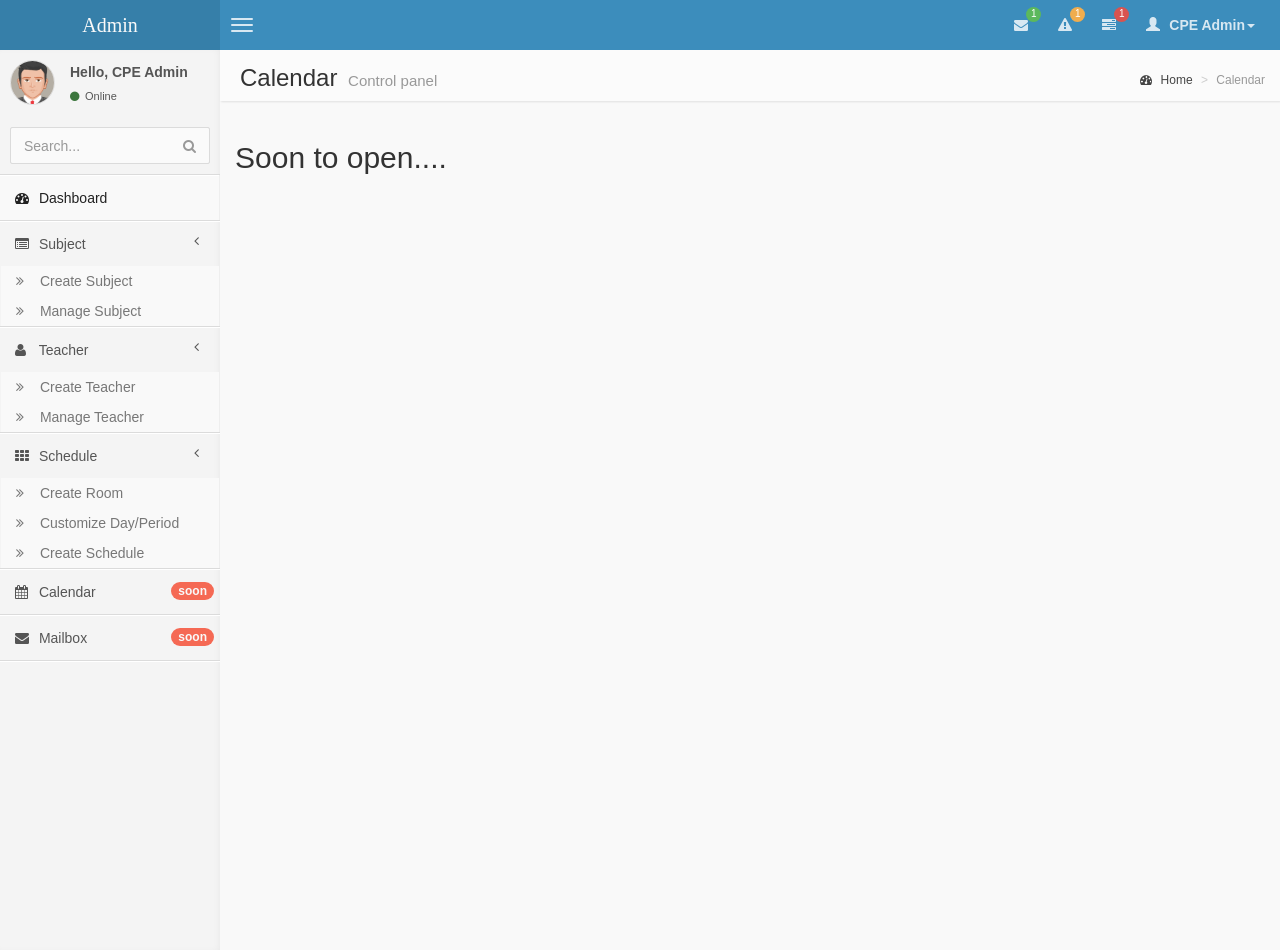
==== pages/calendar.html @ 0c2164e5 "First commit" ====
<!DOCTYPE html>
<html lang="en">
  <head>
    <meta charset="utf-8">
    <meta http-equiv="X-UA-Compatible" content="IE=edge">
    <meta content='width=device-width, initial-scale=1, maximum-scale=1, user-scalable=no' name='viewport'>
    <!-- The above 3 meta tags *must* come first in the head; any other head content must come *after* these tags -->
    <title>USC Automatic Subject Scheduler</title>

    <!-- Bootstrap -->
    <link href="../css/bootstrap.min.css" rel="stylesheet" type="text/css" />
    <!-- font Awesome -->
    <link href="../css/font-awesome.min.css" rel="stylesheet" type="text/css" />
    <!-- Ionicons -->
    <link href="../css/ionicons.min.css" rel="stylesheet" type="text/css" />
    <!-- Theme style -->
    <link href="../css/style.css" rel="stylesheet" type="text/css" />

    <!-- HTML5 shim and Respond.js for IE8 support of HTML5 elements and media queries -->
    <!-- WARNING: Respond.js doesn't work if you view the page via file:// -->
    <!--[if lt IE 9]>
      <script src="https://oss.maxcdn.com/html5shiv/3.7.2/html5shiv.min.js"></script>
      <script src="https://oss.maxcdn.com/respond/1.4.2/respond.min.js"></script>
    <![endif]-->
  </head>
  <body class="skin-blue">
    <header class="header">
            <a href="../index.html" class="logo">
                <!-- Add the class icon to your logo image or logo icon to add the margining -->
                Admin
            </a>

            <!-- Header Navbar: style can be found in header.less -->
            <nav class="navbar navbar-static-top" role="navigation">
                <!-- Sidebar toggle button-->
                <a href="#" class="navbar-btn sidebar-toggle" data-toggle="offcanvas" role="button">
                    <span class="sr-only">Toggle navigation</span>
                    <span class="icon-bar"></span>
                    <span class="icon-bar"></span>
                    <span class="icon-bar"></span>
                </a>
                <div class="navbar-right">
                    <ul class="nav navbar-nav">
                        <!-- Messages: style can be found in dropdown.less-->
                        <li class="dropdown messages-menu">
                            <a href="#" class="dropdown-toggle" data-toggle="dropdown">
                                <i class="fa fa-envelope"></i>
                                <span class="label label-success">1</span>
                            </a>
                            <ul class="dropdown-menu">
                                <li class="header">You have new messages</li>
                                
                                <li class="footer"><a href="#">See All Messages</a></li>
                            </ul>
                        </li>
                        <!-- Notifications: style can be found in dropdown.less -->
                        <li class="dropdown notifications-menu">
                            <a href="#" class="dropdown-toggle" data-toggle="dropdown">
                                <i class="fa fa-warning"></i>
                                <span class="label label-warning">1</span>
                            </a>
                            <ul class="dropdown-menu">
                                <li class="header">You have new notifications</li>
                                
                                <li class="footer"><a href="#">View all</a></li>
                            </ul>
                        </li>
                        <!-- Tasks: style can be found in dropdown.less -->
                        <li class="dropdown tasks-menu">
                            <a href="#" class="dropdown-toggle" data-toggle="dropdown">
                                <i class="fa fa-tasks"></i>
                                <span class="label label-danger">1</span>
                            </a>
                            <ul class="dropdown-menu">
                                <li class="header">You have new tasks</li>
                                
                                <li class="footer">
                                    <a href="#">View all tasks</a>
                                </li>
                            </ul>
                        </li>
                        <!-- User Account: style can be found in dropdown.less -->
                        <li class="dropdown user user-menu">
                            <a href="#" class="dropdown-toggle" data-toggle="dropdown">
                                <i class="glyphicon glyphicon-user"></i>
                                <span>CPE Admin<i class="caret"></i></span>
                            </a>
                            <ul class="dropdown-menu">
                                <!-- User image -->
                                <li class="user-header bg-light-blue">
                                    <img src="img/avatar.png" class="img-circle" alt="User Image" />
                                    <p>
                                        CPE Admin - System Adminstrator
                                        <small>Member since July 2015</small>
                                    </p>
                                </li>
                                <!-- Menu Body -->
                                <li class="user-body">
                                    <div class="col-xs-4 text-center">
                                        <a href="#">Followers</a>
                                    </div>
                                    <div class="col-xs-4 text-center">
                                        <a href="#">Sales</a>
                                    </div>
                                    <div class="col-xs-4 text-center">
                                        <a href="#">Friends</a>
                                    </div>
                                </li>
                                <!-- Menu Footer-->
                                <li class="user-footer">
                                    <div class="pull-left">
                                        <a href="#" class="btn btn-default btn-flat">Profile</a>
                                    </div>
                                    <div class="pull-right">
                                        <a href="#" class="btn btn-default btn-flat">Sign out</a>
                                    </div>
                                </li>
                            </ul>
                        </li>
                    </ul>
                </div>
            </nav>
        </header>
        <div class="wrapper row-offcanvas row-offcanvas-left">
            <!-- Left side column. contains the logo and sidebar -->
            <aside class="left-side sidebar-offcanvas">                
                <!-- sidebar: style can be found in sidebar.less -->
                <section class="sidebar">
                    <!-- Sidebar user panel -->
                    <div class="user-panel">
                        <div class="pull-left image">
                            <img src="../img/avatar.png" class="img-circle" alt="User Image" />
                        </div>
                        <div class="pull-left info">
                            <p>Hello, CPE Admin</p>

                            <a href="#"><i class="fa fa-circle text-success"></i> Online</a>
                        </div>
                    </div>
                    <!-- search form -->
                    <form action="#" method="get" class="sidebar-form">
                        <div class="input-group">
                            <input type="text" name="q" class="form-control" placeholder="Search..."/>
                            <span class="input-group-btn">
                                <button type='submit' name='seach' id='search-btn' class="btn btn-flat"><i class="fa fa-search"></i></button>
                            </span>
                        </div>
                    </form>
                    <!-- /.search form -->
                    <!-- sidebar menu: : style can be found in sidebar.less -->
                    <ul class="sidebar-menu">
                        <li class="active">
                            <a href="../index.html">
                                <i class="fa fa-dashboard"></i> <span>Dashboard</span>
                            </a>
                        </li>
                        <li>
                            <a href="#">
                                <i class="fa fa-list-alt"></i> <span>Subject</span>
                                <i class="fa fa-angle-left pull-right"></i>
                            </a> 
                            <ul class="treeview-menu">
                              <li><a href="../index.html"><i class="fa fa-angle-double-right"></i> Create Subject</a></li>
                              <li><a href="../index.html"><i class="fa fa-angle-double-right"></i> Manage Subject</a></li>
                            </ul>
                        </li>
                        <li class="treeview">
                            <a href="#">
                                <i class="fa fa-user"></i>
                                <span>Teacher</span>
                                <i class="fa fa-angle-left pull-right"></i>
                            </a>
                            <ul class="treeview-menu">
                                <li><a href="../index.html"><i class="fa fa-angle-double-right"></i> Create Teacher</a></li>
                                <li><a href="../index.html"><i class="fa fa-angle-double-right"></i> Manage Teacher</a></li>
                            </ul>
                        </li>
                        <li class="treeview">
                            <a href="#">
                                <i class="fa fa-th"></i>
                                <span>Schedule</span>
                                <i class="fa fa-angle-left pull-right"></i>
                            </a>
                            <ul class="treeview-menu">
                              <li><a href="../index.html"><i class="fa fa-angle-double-right"></i> Create Room</a></li>
                              <li><a href="../index.html"><i class="fa fa-angle-double-right"></i> Customize Day/Period</a></li>
                              <li><a href="../index.html"><i class="fa fa-angle-double-right"></i> Create Schedule</a></li>
                            </ul>
                        </li>
                        <li>
                            <a href="../pages/calendar.html">
                                <i class="fa fa-calendar"></i> <span>Calendar</span>
                                <small class="badge pull-right bg-red">soon</small>
                            </a>
                        </li>
                        <li>
                            <a href="../pages/mailbox.html">
                                <i class="fa fa-envelope"></i> <span>Mailbox</span>
                                <small class="badge pull-right bg-red">soon</small>
                            </a>
                        </li>
                    </ul>
                </section>
                <!-- /.sidebar -->
            </aside>

            <!-- Right side column. Contains the navbar and content of the page -->
            <aside class="right-side">                
                <!-- Content Header (Page header) -->
                <section class="content-header">
                    <h1>
                        Calendar
                        <small>Control panel</small>
                    </h1>
                    <ol class="breadcrumb">
                        <li><a href="#"><i class="fa fa-dashboard"></i> Home</a></li>
                        <li class="active">Calendar</li>
                    </ol>
                </section>

                <!-- Main content -->
                <section class="content">
                <h2>Soon to open.... </h2>

                </section><!-- /.content -->
            </aside><!-- /.right-side -->
        </div><!-- ./wrapper -->

    <!-- jQuery (necessary for Bootstrap's JavaScript plugins) -->
    <!-- <script src="https://ajax.googleapis.com/ajax/libs/jquery/1.11.3/jquery.min.js"></script> -->
    <!-- Include all compiled plugins (below), or include individual files as needed -->
    <script src="../js/bootstrap.min.js"></script>
    <script src="../js/app.js" type="text/javascript"></script>
    <script src="../js/dashboard.js" type="text/javascript"></script>  
  </body>
</html>
---- css/style.css ----
/*@import url(http://fonts.googleapis.com/css?family=Source+Sans+Pro:300,400,600,300italic,400italic,600italic);*/

/*@import url(http://fonts.googleapis.com/css?family=Kaushan+Script);*/
/*! 
 *   USC Automatic Subject Scheduler
 *   Author: Blah Blah
 *   License: 
!*/

html,
body {
  /*overflow-x: hidden!important;*/
  font-family: 'Source Sans Pro', sans-serif;
  -webkit-font-smoothing: antialiased;
  min-height: 100%;
  background: #f9f9f9;
}
a {
  color: #3c8dbc;
}
a:hover,
a:active,
a:focus {
  outline: none;
  text-decoration: none;
  color: #72afd2;
}
/* Layouts */
.wrapper {
  min-height: 100%;
}
.wrapper:before,
.wrapper:after {
  display: table;
  content: " ";
}
.wrapper:after {
  clear: both;
}
/* Header */
body > .header {
  position: absolute;
  top: 0;
  left: 0;
  right: 0;
  z-index: 1030;
}
/* Define 2 column template */
.right-side,
.left-side {
  min-height: 100%;
  display: block;
}
/*right side - contins main content*/
.right-side {
  background-color: #f9f9f9;
  margin-left: 220px;
}
/*left side - contains sidebar*/
.left-side {
  position: absolute;
  width: 220px;
  top: 0;
}
@media screen and (min-width: 992px) {
  .left-side {
    top: 50px;
  }
  /*Right side strech mode*/
  .right-side.strech {
    margin-left: 0;
  }
  .right-side.strech > .content-header {
    margin-top: 0px;
  }
  /* Left side collapse */
  .left-side.collapse-left {
    left: -220px;
  }
}
/*Give content full width on xs screens*/
@media screen and (max-width: 992px) {
  .right-side {
    margin-left: 0;
  }
}
/*
    By default the layout is not fixed but if you add the class .fixed to the body element
    the sidebar and the navbar will automatically become poisitioned fixed
*/
body.fixed > .header,
body.fixed .left-side,
body.fixed .navbar {
  position: fixed;
}
body.fixed > .header {
  top: 0;
  right: 0;
  left: 0;
}
body.fixed .navbar {
  left: 0;
  right: 0;
}
body.fixed .wrapper {
  margin-top: 50px;
}
/* Content */
.content {
  padding: 20px 15px;
  background: #f9f9f9;
}
/* Utility */
/* H1 - H6 font */
h1,
h2,
h3,
h4,
h5,
h6,
.h1,
.h2,
.h3,
.h4,
.h5,
.h6 {
  font-family: 'Source Sans Pro', sans-serif;
}
/* Page Header */
.page-header {
  margin: 10px 0 20px 0;
  font-size: 22px;
}
.page-header > small {
  color: #666;
  display: block;
  margin-top: 5px;
}
/* All images should be responsive */
img {
  max-width: 100%important;
}
.sort-highlight {
  background: #f4f4f4;
  border: 1px dashed #ddd;
  margin-bottom: 10px;
}
/* 10px padding and margins */
.pad {
  padding: 10px;
}
.margin {
  margin: 10px;
}
/* Display inline */
.inline {
  display: inline;
  width: auto;
}
/* Background colors */
.bg-red,
.bg-yellow,
.bg-aqua,
.bg-blue,
.bg-light-blue,
.bg-green,
.bg-navy,
.bg-teal,
.bg-olive,
.bg-lime,
.bg-orange,
.bg-fuchsia,
.bg-purple,
.bg-maroon,
.bg-black {
  color: #f9f9f9 !important;
}
.bg-gray {
  background-color: #eaeaec !important;
}
.bg-black {
  background-color: #222222 !important;
}
.bg-red {
  background-color: #f56954 !important;
}
.bg-yellow {
  background-color: #f39c12 !important;
}
.bg-aqua {
  background-color: #00c0ef !important;
}
.bg-blue {
  background-color: #0073b7 !important;
}
.bg-light-blue {
  background-color: #3c8dbc !important;
}
.bg-green {
  background-color: #00a65a !important;
}
.bg-navy {
  background-color: #001f3f !important;
}
.bg-teal {
  background-color: #39cccc !important;
}
.bg-olive {
  background-color: #3d9970 !important;
}
.bg-lime {
  background-color: #01ff70 !important;
}
.bg-orange {
  background-color: #ff851b !important;
}
.bg-fuchsia {
  background-color: #f012be !important;
}
.bg-purple {
  background-color: #932ab6 !important;
}
.bg-maroon {
  background-color: #85144b !important;
}
/* Text colors */
.text-red {
  color: #f56954 !important;
}
.text-yellow {
  color: #f39c12 !important;
}
.text-aqua {
  color: #00c0ef !important;
}
.text-blue {
  color: #0073b7 !important;
}
.text-light-blue {
  color: #3c8dbc !important;
}
.text-green {
  color: #00a65a !important;
}
.text-navy {
  color: #001f3f !important;
}
.text-teal {
  color: #39cccc !important;
}
.text-olive {
  color: #3d9970 !important;
}
.text-lime {
  color: #01ff70 !important;
}
.text-orange {
  color: #ff851b !important;
}
.text-fuchsia {
  color: #f012be !important;
}
.text-purple {
  color: #932ab6 !important;
}
.text-maroon {
  color: #85144b !important;
}
/*Hide elements by display none only*/
.hide {
  display: none !important;
}
/* Remove borders */
.no-border {
  border: 0px !important;
}
/* Remove padding */
.no-padding {
  padding: 0px !important;
}
/* Remove margins */
.no-margin {
  margin: 0px !important;
}
/* Remove box shadow */
.no-shadow {
  box-shadow: none!important;
}
/* Don't display when printing */
@media print {
  .no-print {
    display: none;
  }
  .left-side,
  .header,
  .content-header {
    display: none;
  }
  .right-side {
    margin: 0;
  }
}
/* Remove border radius */
.flat {
  -webkit-border-radius: 0 !important;
  -moz-border-radius: 0 !important;
  border-radius: 0 !important;
}
/* Change the color of the striped tables */
.table-striped > tbody > tr:nth-child(odd) > td,
.table-striped > tbody > tr:nth-child(odd) > th {
  background-color: #f3f4f5;
}
/* .text-center in tables */
table.text-center td,
table.text-center th {
  text-align: center;
}
/* _fix for sparkline tooltip */
.jqstooltip {
  padding: 5px!important;
  width: auto!important;
  height: auto!important;
}
/*
    Components: navbar, logo and content header
-------------------------------------------------
*/
body > .header {
  position: relative;
  max-height: 100px;
  z-index: 1030;
}
body > .header .navbar {
  height: 50px;
  margin-bottom: 0;
  margin-left: 220px;
}
body > .header .navbar .sidebar-toggle {
  float: left;
  padding: 9px 5px;
  margin-top: 8px;
  margin-right: 0;
  margin-bottom: 8px;
  margin-left: 5px;
  background-color: transparent;
  background-image: none;
  border: 1px solid transparent;
  -webkit-border-radius: 0 !important;
  -moz-border-radius: 0 !important;
  border-radius: 0 !important;
}
body > .header .navbar .sidebar-toggle:hover .icon-bar {
  background: #f6f6f6;
}
body > .header .navbar .sidebar-toggle .icon-bar {
  display: block;
  width: 22px;
  height: 2px;
  -webkit-border-radius: 4px;
  -moz-border-radius: 4px;
  border-radius: 4px;
}
body > .header .navbar .sidebar-toggle .icon-bar + .icon-bar {
  margin-top: 4px;
}
body > .header .navbar .nav > li.user > a {
  font-weight: bold;
}
body > .header .navbar .nav > li.user > a > .fa,
body > .header .navbar .nav > li.user > a > .glyphicon,
body > .header .navbar .nav > li.user > a > .ion {
  margin-right: 5px;
}
body > .header .navbar .nav > li > a > .label {
  -webkit-border-radius: 50%;
  -moz-border-radius: 50%;
  border-radius: 50%;
  position: absolute;
  top: 7px;
  right: 2px;
  font-size: 10px;
  font-weight: normal;
  width: 15px;
  height: 15px;
  line-height: 1.0em;
  text-align: center;
  padding: 2px;
}
body > .header .navbar .nav > li > a:hover > .label {
  top: 3px;
}
body > .header .logo {
  float: left;
  font-size: 20px;
  line-height: 50px;
  text-align: center;
  padding: 0 10px;
  width: 220px;
  font-family: 'Kaushan Script', cursive;
  font-weight: 500;
  height: 50px;
  display: block;
}
body > .header .logo .icon {
  margin-right: 10px;
}
.right-side > .content-header {
  position: relative;
  padding: 15px 15px 10px 20px;
}
.right-side > .content-header > h1 {
  margin: 0;
  font-size: 24px;
}
.right-side > .content-header > h1 > small {
  font-size: 15px;
  display: inline-block;
  padding-left: 4px;
  font-weight: 300;
}
.right-side > .content-header > .breadcrumb {
  float: right;
  background: transparent;
  margin-top: 0px;
  margin-bottom: 0;
  font-size: 12px;
  padding: 7px 5px;
  position: absolute;
  top: 15px;
  right: 10px;
  -webkit-border-radius: 2px;
  -moz-border-radius: 2px;
  border-radius: 2px;
}
.right-side > .content-header > .breadcrumb > li > a {
  color: #444;
  text-decoration: none;
}
.right-side > .content-header > .breadcrumb > li > a > .fa,
.right-side > .content-header > .breadcrumb > li > a > .glyphicon,
.right-side > .content-header > .breadcrumb > li > a > .ion {
  margin-right: 5px;
}
.right-side > .content-header > .breadcrumb > li + li:before {
  content: '>\00a0';
}
@media screen and (max-width: 767px) {
  .right-side > .content-header > .breadcrumb {
    position: relative;
    margin-top: 5px;
    top: 0;
    right: 0;
    float: none;
    background: #efefef;
  }
}
@media (max-width: 767px) {
  .navbar .navbar-nav > li {
    float: left;
  }
  .navbar-nav {
    margin: 0;
    float: left;
  }
  .navbar-nav > li > a {
    padding-top: 15px;
    padding-bottom: 15px;
    line-height: 20px;
  }
  .navbar .navbar-right {
    float: right;
  }
}
@media screen and (max-width: 560px) {
  body > .header {
    position: relative;
  }
  body > .header .logo,
  body > .header .navbar {
    width: 100%;
    float: none;
    position: relative!important;
  }
  body > .header .navbar {
    margin: 0;
  }
  body.fixed > .header {
    position: fixed;
  }
  body.fixed > .wrapper,
  body.fixed .sidebar-offcanvas {
    margin-top: 100px!important;
  }
}
/*
    Component: Sidebar
--------------------------
*/
.sidebar {
  margin-bottom: 5px;
}
.sidebar .sidebar-form input:focus {
  -webkit-box-shadow: none;
  -moz-box-shadow: none;
  box-shadow: none;
  border-color: transparent!important;
}
.sidebar .sidebar-menu {
  list-style: none;
  margin: 0;
  padding: 0;
}
.sidebar .sidebar-menu > li {
  margin: 0;
  padding: 0;
}
.sidebar .sidebar-menu > li > a {
  padding: 12px 5px 12px 15px;
  display: block;
}
.sidebar .sidebar-menu > li > a > .fa,
.sidebar .sidebar-menu > li > a > .glyphicon,
.sidebar .sidebar-menu > li > a > .ion {
  width: 20px;
}
.sidebar .sidebar-menu .treeview-menu {
  /*display: none;*/
  list-style: none;
  padding: 0;
  margin: 0;
}
.sidebar .sidebar-menu .treeview-menu > li {
  margin: 0;
}
.sidebar .sidebar-menu .treeview-menu > li > a {
  padding: 5px 5px 5px 15px;
  display: block;
  font-size: 14px;
  margin: 0px 0px;
}
.sidebar .sidebar-menu .treeview-menu > li > a > .fa,
.sidebar .sidebar-menu .treeview-menu > li > a > .glyphicon,
.sidebar .sidebar-menu .treeview-menu > li > a > .ion {
  width: 20px;
}
.user-panel {
  padding: 10px;
}
.user-panel:before,
.user-panel:after {
  display: table;
  content: " ";
}
.user-panel:after {
  clear: both;
}
.user-panel > .image > img {
  width: 45px;
  height: 45px;
}
.user-panel > .info {
  font-weight: 600;
  padding: 5px 5px 5px 15px;
  font-size: 14px;
  line-height: 1;
}
.user-panel > .info > p {
  margin-bottom: 9px;
}
.user-panel > .info > a {
  text-decoration: none;
  padding-right: 5px;
  margin-top: 3px;
  font-size: 11px;
  font-weight: normal;
}
.user-panel > .info > a > .fa,
.user-panel > .info > a > .ion,
.user-panel > .info > a > .glyphicon {
  margin-right: 3px;
}
/*
 * Off Canvas
 * --------------------------------------------------
 *  Gives us the push menu effect
 */
@media screen and (max-width: 992px) {
  .relative {
    position: relative;
  }
  .row-offcanvas-right .sidebar-offcanvas {
    right: -220px;
  }
  .row-offcanvas-left .sidebar-offcanvas {
    left: -220px;
  }
  .row-offcanvas-right.active {
    right: 220px;
  }
  .row-offcanvas-left.active {
    left: 220px;
  }
  .sidebar-offcanvas {
    left: 0;
  }
  body.fixed .sidebar-offcanvas {
    margin-top: 50px;
    left: -220px;
  }
  body.fixed .row-offcanvas-left.active .navbar {
    left: 220px !important;
    right: 0;
  }
  body.fixed .row-offcanvas-left.active .sidebar-offcanvas {
    left: 0px;
  }
}
/* 
    Dropdown menus
----------------------------
*/
/*Dropdowns in general*/
.dropdown-menu {
  -webkit-box-shadow: 0px 3px 6px rgba(0, 0, 0, 0.1);
  -moz-box-shadow: 0px 3px 6px rgba(0, 0, 0, 0.1);
  box-shadow: 0px 3px 6px rgba(0, 0, 0, 0.1);
  z-index: 2300;
}
.dropdown-menu > li > a > .glyphicon,
.dropdown-menu > li > a > .fa,
.dropdown-menu > li > a > .ion {
  margin-right: 10px;
}
.dropdown-menu > li > a:hover {
  background-color: #3c8dbc;
  color: #f9f9f9;
}
/*Drodown in navbars*/
.skin-blue .navbar .dropdown-menu > li > a {
  color: #444444;
}
/*
    Navbar custom dropdown menu
------------------------------------
*/
.navbar-nav > .notifications-menu > .dropdown-menu,
.navbar-nav > .messages-menu > .dropdown-menu,
.navbar-nav > .tasks-menu > .dropdown-menu {
  width: 280px;
  padding: 0 0 0 0!important;
  margin: 0!important;
  top: 100%;
  border: 1px solid #dfdfdf;
  -webkit-border-radius: 4px !important;
  -moz-border-radius: 4px !important;
  border-radius: 4px !important;
}
.navbar-nav > .notifications-menu > .dropdown-menu > li.header,
.navbar-nav > .messages-menu > .dropdown-menu > li.header,
.navbar-nav > .tasks-menu > .dropdown-menu > li.header {
  -webkit-border-top-left-radius: 4px;
  -webkit-border-top-right-radius: 4px;
  -webkit-border-bottom-right-radius: 0;
  -webkit-border-bottom-left-radius: 0;
  -moz-border-radius-topleft: 4px;
  -moz-border-radius-topright: 4px;
  -moz-border-radius-bottomright: 0;
  -moz-border-radius-bottomleft: 0;
  border-top-left-radius: 4px;
  border-top-right-radius: 4px;
  border-bottom-right-radius: 0;
  border-bottom-left-radius: 0;
  background-color: #ffffff;
  padding: 7px 10px;
  border-bottom: 1px solid #f4f4f4;
  color: #444444;
  font-size: 14px;
}
.navbar-nav > .notifications-menu > .dropdown-menu > li.header:after,
.navbar-nav > .messages-menu > .dropdown-menu > li.header:after,
.navbar-nav > .tasks-menu > .dropdown-menu > li.header:after {
  bottom: 100%;
  left: 92%;
  border: solid transparent;
  content: " ";
  height: 0;
  width: 0;
  position: absolute;
  pointer-events: none;
  border-color: rgba(255, 255, 255, 0);
  border-bottom-color: #ffffff;
  border-width: 7px;
  margin-left: -7px;
}
.navbar-nav > .notifications-menu > .dropdown-menu > li.footer > a,
.navbar-nav > .messages-menu > .dropdown-menu > li.footer > a,
.navbar-nav > .tasks-menu > .dropdown-menu > li.footer > a {
  -webkit-border-top-left-radius: 0px;
  -webkit-border-top-right-radius: 0px;
  -webkit-border-bottom-right-radius: 4px;
  -webkit-border-bottom-left-radius: 4px;
  -moz-border-radius-topleft: 0px;
  -moz-border-radius-topright: 0px;
  -moz-border-radius-bottomright: 4px;
  -moz-border-radius-bottomleft: 4px;
  border-top-left-radius: 0px;
  border-top-right-radius: 0px;
  border-bottom-right-radius: 4px;
  border-bottom-left-radius: 4px;
  font-size: 12px;
  background-color: #f4f4f4;
  padding: 7px 10px;
  border-bottom: 1px solid #eeeeee;
  color: #444444;
  text-align: center;
}
.navbar-nav > .notifications-menu > .dropdown-menu > li.footer > a:hover,
.navbar-nav > .messages-menu > .dropdown-menu > li.footer > a:hover,
.navbar-nav > .tasks-menu > .dropdown-menu > li.footer > a:hover {
  background: #f4f4f4;
  text-decoration: none;
  font-weight: normal;
}
.navbar-nav > .notifications-menu > .dropdown-menu > li .menu,
.navbar-nav > .messages-menu > .dropdown-menu > li .menu,
.navbar-nav > .tasks-menu > .dropdown-menu > li .menu {
  margin: 0;
  padding: 0;
  list-style: none;
  overflow-x: hidden;
}
.navbar-nav > .notifications-menu > .dropdown-menu > li .menu > li > a,
.navbar-nav > .messages-menu > .dropdown-menu > li .menu > li > a,
.navbar-nav > .tasks-menu > .dropdown-menu > li .menu > li > a {
  display: block;
  white-space: nowrap;
  /* Prevent text from breaking */

  border-bottom: 1px solid #f4f4f4;
}
.navbar-nav > .notifications-menu > .dropdown-menu > li .menu > li > a:hover,
.navbar-nav > .messages-menu > .dropdown-menu > li .menu > li > a:hover,
.navbar-nav > .tasks-menu > .dropdown-menu > li .menu > li > a:hover {
  background: #f6f6f6;
  text-decoration: none;
}
.navbar-nav > .notifications-menu > .dropdown-menu > li .menu > li > a {
  font-size: 12px;
  color: #444444;
}
.navbar-nav > .notifications-menu > .dropdown-menu > li .menu > li > a > .glyphicon,
.navbar-nav > .notifications-menu > .dropdown-menu > li .menu > li > a > .fa,
.navbar-nav > .notifications-menu > .dropdown-menu > li .menu > li > a > .ion {
  font-size: 20px;
  width: 50px;
  text-align: center;
  padding: 15px 0px;
  margin-right: 5px;
  /* Default background and font colors */

  background: #00c0ef;
  color: #f9f9f9;
  /* Fallback for browsers that doesn't support rgba */

  color: rgba(255, 255, 255, 0.7);
}
.navbar-nav > .notifications-menu > .dropdown-menu > li .menu > li > a > .glyphicon.danger,
.navbar-nav > .notifications-menu > .dropdown-menu > li .menu > li > a > .fa.danger,
.navbar-nav > .notifications-menu > .dropdown-menu > li .menu > li > a > .ion.danger {
  background: #f56954;
}
.navbar-nav > .notifications-menu > .dropdown-menu > li .menu > li > a > .glyphicon.warning,
.navbar-nav > .notifications-menu > .dropdown-menu > li .menu > li > a > .fa.warning,
.navbar-nav > .notifications-menu > .dropdown-menu > li .menu > li > a > .ion.warning {
  background: #f39c12;
}
.navbar-nav > .notifications-menu > .dropdown-menu > li .menu > li > a > .glyphicon.success,
.navbar-nav > .notifications-menu > .dropdown-menu > li .menu > li > a > .fa.success,
.navbar-nav > .notifications-menu > .dropdown-menu > li .menu > li > a > .ion.success {
  background: #00a65a;
}
.navbar-nav > .notifications-menu > .dropdown-menu > li .menu > li > a > .glyphicon.info,
.navbar-nav > .notifications-menu > .dropdown-menu > li .menu > li > a > .fa.info,
.navbar-nav > .notifications-menu > .dropdown-menu > li .menu > li > a > .ion.info {
  background: #00c0ef;
}
.navbar-nav > .messages-menu > .dropdown-menu > li .menu > li > a {
  margin: 0px;
  line-height: 20px;
  padding: 10px 5px 10px 5px;
  -webkit-border-radius: 4px;
  -moz-border-radius: 4px;
  border-radius: 4px;
}
.navbar-nav > .messages-menu > .dropdown-menu > li .menu > li > a > div > img {
  margin: auto 10px auto auto;
  width: 40px;
  height: 40px;
  border: 1px solid #dddddd;
}
.navbar-nav > .messages-menu > .dropdown-menu > li .menu > li > a > h4 {
  padding: 0;
  margin: 0 0 0 45px;
  color: #444444;
  font-size: 15px;
}
.navbar-nav > .messages-menu > .dropdown-menu > li .menu > li > a > h4 > small {
  color: #999999;
  font-size: 10px;
  float: right;
}
.navbar-nav > .messages-menu > .dropdown-menu > li .menu > li > a > p {
  margin: 0 0 0 45px;
  font-size: 12px;
  color: #888888;
}
.navbar-nav > .messages-menu > .dropdown-menu > li .menu > li > a:before,
.navbar-nav > .messages-menu > .dropdown-menu > li .menu > li > a:after {
  display: table;
  content: " ";
}
.navbar-nav > .messages-menu > .dropdown-menu > li .menu > li > a:after {
  clear: both;
}
.navbar-nav > .tasks-menu > .dropdown-menu > li .menu > li > a {
  padding: 10px;
}
.navbar-nav > .tasks-menu > .dropdown-menu > li .menu > li > a > h3 {
  font-size: 14px;
  padding: 0;
  margin: 0 0 10px 0;
  color: #666666;
}
.navbar-nav > .tasks-menu > .dropdown-menu > li .menu > li > a > .progress {
  padding: 0;
  margin: 0;
}
.navbar-nav > .user-menu > .dropdown-menu {
  -webkit-border-radius: 0;
  -moz-border-radius: 0;
  border-radius: 0;
  padding: 1px 0 0 0;
  border-top-width: 0;
  width: 280px;
}
.navbar-nav > .user-menu > .dropdown-menu:after {
  bottom: 100%;
  right: 10px;
  border: solid transparent;
  content: " ";
  height: 0;
  width: 0;
  position: absolute;
  pointer-events: none;
  border-color: rgba(255, 255, 255, 0);
  border-bottom-color: #ffffff;
  border-width: 10px;
  margin-left: -10px;
}
.navbar-nav > .user-menu > .dropdown-menu > li.user-header {
  height: 175px;
  padding: 10px;
  background: #3c8dbc;
  text-align: center;
}
.navbar-nav > .user-menu > .dropdown-menu > li.user-header > img {
  z-index: 5;
  height: 90px;
  width: 90px;
  border: 8px solid;
  border-color: transparent;
  border-color: rgba(255, 255, 255, 0.2);
}
.navbar-nav > .user-menu > .dropdown-menu > li.user-header > p {
  z-index: 5;
  color: #f9f9f9;
  color: rgba(255, 255, 255, 0.8);
  font-size: 17px;
  text-shadow: 2px 2px 3px #333333;
  margin-top: 10px;
}
.navbar-nav > .user-menu > .dropdown-menu > li.user-header > p > small {
  display: block;
  font-size: 12px;
}
.navbar-nav > .user-menu > .dropdown-menu > li.user-body {
  padding: 15px;
  border-bottom: 1px solid #f4f4f4;
  border-top: 1px solid #dddddd;
}
.navbar-nav > .user-menu > .dropdown-menu > li.user-body:before,
.navbar-nav > .user-menu > .dropdown-menu > li.user-body:after {
  display: table;
  content: " ";
}
.navbar-nav > .user-menu > .dropdown-menu > li.user-body:after {
  clear: both;
}
.navbar-nav > .user-menu > .dropdown-menu > li.user-body > div > a {
  color: #0073b7;
}
.navbar-nav > .user-menu > .dropdown-menu > li.user-footer {
  background-color: #f9f9f9;
  padding: 10px;
}
.navbar-nav > .user-menu > .dropdown-menu > li.user-footer:before,
.navbar-nav > .user-menu > .dropdown-menu > li.user-footer:after {
  display: table;
  content: " ";
}
.navbar-nav > .user-menu > .dropdown-menu > li.user-footer:after {
  clear: both;
}
.navbar-nav > .user-menu > .dropdown-menu > li.user-footer .btn-default {
  color: #666666;
}
/* Add fade animation to dropdown menus */
.open > .dropdown-menu {
  animation-name: fadeAnimation;
  animation-duration: .7s;
  animation-iteration-count: 1;
  animation-timing-function: ease;
  animation-fill-mode: forwards;
  -webkit-animation-name: fadeAnimation;
  -webkit-animation-duration: .7s;
  -webkit-animation-iteration-count: 1;
  -webkit-animation-timing-function: ease;
  -webkit-animation-fill-mode: forwards;
  -moz-animation-name: fadeAnimation;
  -moz-animation-duration: .7s;
  -moz-animation-iteration-count: 1;
  -moz-animation-timing-function: ease;
  -moz-animation-fill-mode: forwards;
}
@keyframes fadeAnimation {
  from {
    opacity: 0;
    top: 120%;
  }
  to {
    opacity: 1;
    top: 100%;
  }
}
@-webkit-keyframes fadeAnimation {
  from {
    opacity: 0;
    top: 120%;
  }
  to {
    opacity: 1;
    top: 100%;
  }
}
/* Fix dropdown menu for small screens to display correctly on small screens */
@media screen and (max-width: 767px) {
  .navbar-nav > .notifications-menu > .dropdown-menu,
  .navbar-nav > .user-menu > .dropdown-menu,
  .navbar-nav > .tasks-menu > .dropdown-menu,
  .navbar-nav > .messages-menu > .dropdown-menu {
    position: absolute;
    top: 100%;
    right: 0;
    left: auto;
    border-right: 1px solid #dddddd;
    border-bottom: 1px solid #dddddd;
    border-left: 1px solid #dddddd;
    background: #ffffff;
  }
}
/* Fix menu positions on xs screens to appear correctly and fully */
@media screen and (max-width: 480px) {
  .navbar-nav > .notifications-menu > .dropdown-menu > li.header,
  .navbar-nav > .tasks-menu > .dropdown-menu > li.header,
  .navbar-nav > .messages-menu > .dropdown-menu > li.header {
    /* Remove arrow from the top */
  }
  .navbar-nav > .notifications-menu > .dropdown-menu > li.header:after,
  .navbar-nav > .tasks-menu > .dropdown-menu > li.header:after,
  .navbar-nav > .messages-menu > .dropdown-menu > li.header:after {
    border-width: 0px!important;
  }
  .navbar-nav > .tasks-menu > .dropdown-menu {
    position: absolute;
    right: -120px;
    left: auto;
  }
  .navbar-nav > .notifications-menu > .dropdown-menu {
    position: absolute;
    right: -170px;
    left: auto;
  }
  .navbar-nav > .messages-menu > .dropdown-menu {
    position: absolute;
    right: -210px;
    left: auto;
  }
}
/* 
   All form elements including input, select, textarea etc.
-----------------------------------------------------------------
*/
.form-control {
  -webkit-border-radius: 0px !important;
  -moz-border-radius: 0px !important;
  border-radius: 0px !important;
  box-shadow: none;
}
.form-control:focus {
  border-color: #3c8dbc !important;
  box-shadow: none;
}
.form-group.has-success label {
  color: #00a65a;
}
.form-group.has-success .form-control {
  border-color: #00a65a !important;
  box-shadow: none;
}
.form-group.has-warning label {
  color: #f39c12;
}
.form-group.has-warning .form-control {
  border-color: #f39c12 !important;
  box-shadow: none;
}
.form-group.has-error label {
  color: #f56954;
}
.form-group.has-error .form-control {
  border-color: #f56954 !important;
  box-shadow: none;
}
/* Input group */
.input-group .input-group-addon {
  border-radius: 0;
  background-color: #f4f4f4;
}
/* button groups */
.btn-group-vertical .btn.btn-flat:first-of-type,
.btn-group-vertical .btn.btn-flat:last-of-type {
  border-radius: 0;
}
/* Checkbox and radio inputs */
.checkbox,
.radio {
  padding-left: 0;
}
/* 
    Compenent: Progress bars
--------------------------------
*/
/* size variation */
.progress.sm {
  height: 10px;
}
.progress.xs {
  height: 7px;
}
/* Vertical bars */
.progress.vertical {
  position: relative;
  width: 30px;
  height: 200px;
  display: inline-block;
  margin-right: 10px;
}
.progress.vertical > .progress-bar {
  width: 100%!important;
  position: absolute;
  bottom: 0;
}
.progress.vertical.sm {
  width: 20px;
}
.progress.vertical.xs {
  width: 10px;
}
/* Remove margins from progress bars when put in a table */
.table tr > td .progress {
  margin: 0;
}
.progress-bar-light-blue,
.progress-bar-primary {
  background-color: #3c8dbc;
}
.progress-striped .progress-bar-light-blue,
.progress-striped .progress-bar-primary {
  background-image: -webkit-gradient(linear, 0 100%, 100% 0, color-stop(0.25, rgba(255, 255, 255, 0.15)), color-stop(0.25, transparent), color-stop(0.5, transparent), color-stop(0.5, rgba(255, 255, 255, 0.15)), color-stop(0.75, rgba(255, 255, 255, 0.15)), color-stop(0.75, transparent), to(transparent));
  background-image: -webkit-linear-gradient(45deg, rgba(255, 255, 255, 0.15) 25%, transparent 25%, transparent 50%, rgba(255, 255, 255, 0.15) 50%, rgba(255, 255, 255, 0.15) 75%, transparent 75%, transparent);
  background-image: -moz-linear-gradient(45deg, rgba(255, 255, 255, 0.15) 25%, transparent 25%, transparent 50%, rgba(255, 255, 255, 0.15) 50%, rgba(255, 255, 255, 0.15) 75%, transparent 75%, transparent);
  background-image: linear-gradient(45deg, rgba(255, 255, 255, 0.15) 25%, transparent 25%, transparent 50%, rgba(255, 255, 255, 0.15) 50%, rgba(255, 255, 255, 0.15) 75%, transparent 75%, transparent);
}
.progress-bar-green,
.progress-bar-success {
  background-color: #00a65a;
}
.progress-striped .progress-bar-green,
.progress-striped .progress-bar-success {
  background-image: -webkit-gradient(linear, 0 100%, 100% 0, color-stop(0.25, rgba(255, 255, 255, 0.15)), color-stop(0.25, transparent), color-stop(0.5, transparent), color-stop(0.5, rgba(255, 255, 255, 0.15)), color-stop(0.75, rgba(255, 255, 255, 0.15)), color-stop(0.75, transparent), to(transparent));
  background-image: -webkit-linear-gradient(45deg, rgba(255, 255, 255, 0.15) 25%, transparent 25%, transparent 50%, rgba(255, 255, 255, 0.15) 50%, rgba(255, 255, 255, 0.15) 75%, transparent 75%, transparent);
  background-image: -moz-linear-gradient(45deg, rgba(255, 255, 255, 0.15) 25%, transparent 25%, transparent 50%, rgba(255, 255, 255, 0.15) 50%, rgba(255, 255, 255, 0.15) 75%, transparent 75%, transparent);
  background-image: linear-gradient(45deg, rgba(255, 255, 255, 0.15) 25%, transparent 25%, transparent 50%, rgba(255, 255, 255, 0.15) 50%, rgba(255, 255, 255, 0.15) 75%, transparent 75%, transparent);
}
.progress-bar-aqua,
.progress-bar-info {
  background-color: #00c0ef;
}
.progress-striped .progress-bar-aqua,
.progress-striped .progress-bar-info {
  background-image: -webkit-gradient(linear, 0 100%, 100% 0, color-stop(0.25, rgba(255, 255, 255, 0.15)), color-stop(0.25, transparent), color-stop(0.5, transparent), color-stop(0.5, rgba(255, 255, 255, 0.15)), color-stop(0.75, rgba(255, 255, 255, 0.15)), color-stop(0.75, transparent), to(transparent));
  background-image: -webkit-linear-gradient(45deg, rgba(255, 255, 255, 0.15) 25%, transparent 25%, transparent 50%, rgba(255, 255, 255, 0.15) 50%, rgba(255, 255, 255, 0.15) 75%, transparent 75%, transparent);
  background-image: -moz-linear-gradient(45deg, rgba(255, 255, 255, 0.15) 25%, transparent 25%, transparent 50%, rgba(255, 255, 255, 0.15) 50%, rgba(255, 255, 255, 0.15) 75%, transparent 75%, transparent);
  background-image: linear-gradient(45deg, rgba(255, 255, 255, 0.15) 25%, transparent 25%, transparent 50%, rgba(255, 255, 255, 0.15) 50%, rgba(255, 255, 255, 0.15) 75%, transparent 75%, transparent);
}
.progress-bar-yellow,
.progress-bar-warning {
  background-color: #f39c12;
}
.progress-striped .progress-bar-yellow,
.progress-striped .progress-bar-warning {
  background-image: -webkit-gradient(linear, 0 100%, 100% 0, color-stop(0.25, rgba(255, 255, 255, 0.15)), color-stop(0.25, transparent), color-stop(0.5, transparent), color-stop(0.5, rgba(255, 255, 255, 0.15)), color-stop(0.75, rgba(255, 255, 255, 0.15)), color-stop(0.75, transparent), to(transparent));
  background-image: -webkit-linear-gradient(45deg, rgba(255, 255, 255, 0.15) 25%, transparent 25%, transparent 50%, rgba(255, 255, 255, 0.15) 50%, rgba(255, 255, 255, 0.15) 75%, transparent 75%, transparent);
  background-image: -moz-linear-gradient(45deg, rgba(255, 255, 255, 0.15) 25%, transparent 25%, transparent 50%, rgba(255, 255, 255, 0.15) 50%, rgba(255, 255, 255, 0.15) 75%, transparent 75%, transparent);
  background-image: linear-gradient(45deg, rgba(255, 255, 255, 0.15) 25%, transparent 25%, transparent 50%, rgba(255, 255, 255, 0.15) 50%, rgba(255, 255, 255, 0.15) 75%, transparent 75%, transparent);
}
.progress-bar-red,
.progress-bar-danger {
  background-color: #f56954;
}
.progress-striped .progress-bar-red,
.progress-striped .progress-bar-danger {
  background-image: -webkit-gradient(linear, 0 100%, 100% 0, color-stop(0.25, rgba(255, 255, 255, 0.15)), color-stop(0.25, transparent), color-stop(0.5, transparent), color-stop(0.5, rgba(255, 255, 255, 0.15)), color-stop(0.75, rgba(255, 255, 255, 0.15)), color-stop(0.75, transparent), to(transparent));
  background-image: -webkit-linear-gradient(45deg, rgba(255, 255, 255, 0.15) 25%, transparent 25%, transparent 50%, rgba(255, 255, 255, 0.15) 50%, rgba(255, 255, 255, 0.15) 75%, transparent 75%, transparent);
  background-image: -moz-linear-gradient(45deg, rgba(255, 255, 255, 0.15) 25%, transparent 25%, transparent 50%, rgba(255, 255, 255, 0.15) 50%, rgba(255, 255, 255, 0.15) 75%, transparent 75%, transparent);
  background-image: linear-gradient(45deg, rgba(255, 255, 255, 0.15) 25%, transparent 25%, transparent 50%, rgba(255, 255, 255, 0.15) 50%, rgba(255, 255, 255, 0.15) 75%, transparent 75%, transparent);
}
/*
    Component: Small boxes
*/
.small-box {
  position: relative;
  display: block;
  -webkit-border-radius: 2px;
  -moz-border-radius: 2px;
  border-radius: 2px;
  margin-bottom: 15px;
}
.small-box > .inner {
  padding: 10px;
}
.small-box > .small-box-footer {
  position: relative;
  text-align: center;
  padding: 3px 0;
  color: #fff;
  color: rgba(255, 255, 255, 0.8);
  display: block;
  z-index: 10;
  background: rgba(0, 0, 0, 0.1);
  text-decoration: none;
}
.small-box > .small-box-footer:hover {
  color: #fff;
  background: rgba(0, 0, 0, 0.15);
}
.small-box h3 {
  font-size: 38px;
  font-weight: bold;
  margin: 0 0 10px 0;
  white-space: nowrap;
  padding: 0;
}
.small-box p {
  font-size: 15px;
}
.small-box p > small {
  display: block;
  color: #f9f9f9;
  font-size: 13px;
  margin-top: 5px;
}
.small-box h3,
.small-box p {
  z-index: 5px;
}
.small-box .icon {
  position: absolute;
  top: auto;
  bottom: 5px;
  right: 5px;
  z-index: 0;
  font-size: 90px;
  color: rgba(0, 0, 0, 0.15);
}
.small-box:hover {
  text-decoration: none;
  color: #f9f9f9;
}
.small-box:hover .icon {
  animation-name: tansformAnimation;
  animation-duration: .5s;
  animation-iteration-count: 1;
  animation-timing-function: ease;
  animation-fill-mode: forwards;
  -webkit-animation-name: tansformAnimation;
  -webkit-animation-duration: .5s;
  -webkit-animation-iteration-count: 1;
  -webkit-animation-timing-function: ease;
  -webkit-animation-fill-mode: forwards;
  -moz-animation-name: tansformAnimation;
  -moz-animation-duration: .5s;
  -moz-animation-iteration-count: 1;
  -moz-animation-timing-function: ease;
  -moz-animation-fill-mode: forwards;
}
@keyframes tansformAnimation {
  from {
    font-size: 90px;
  }
  to {
    font-size: 100px;
  }
}
@-webkit-keyframes tansformAnimation {
  from {
    font-size: 90px;
  }
  to {
    font-size: 100px;
  }
}
@media screen and (max-width: 480px) {
  .small-box {
    text-align: center;
  }
  .small-box .icon {
    display: none;
  }
  .small-box p {
    font-size: 12px;
  }
}
/*
    component: Boxes
-------------------------
*/
.box {
  position: relative;
  background: #ffffff;
  border-top: 2px solid #c1c1c1;
  margin-bottom: 20px;
  -webkit-border-radius: 3px;
  -moz-border-radius: 3px;
  border-radius: 3px;
  width: 100%;
  box-shadow: 0px 1px 3px rgba(0, 0, 0, 0.1);
}
.box.box-primary {
  border-top-color: #3c8dbc;
}
.box.box-info {
  border-top-color: #00c0ef;
}
.box.box-danger {
  border-top-color: #f56954;
}
.box.box-warning {
  border-top-color: #f39c12;
}
.box.box-success {
  border-top-color: #00a65a;
}
.box.height-control .box-body {
  max-height: 300px;
  overflow: auto;
}
.box .box-header {
  position: relative;
  -webkit-border-top-left-radius: 3px;
  -webkit-border-top-right-radius: 3px;
  -webkit-border-bottom-right-radius: 0;
  -webkit-border-bottom-left-radius: 0;
  -moz-border-radius-topleft: 3px;
  -moz-border-radius-topright: 3px;
  -moz-border-radius-bottomright: 0;
  -moz-border-radius-bottomleft: 0;
  border-top-left-radius: 3px;
  border-top-right-radius: 3px;
  border-bottom-right-radius: 0;
  border-bottom-left-radius: 0;
  border-bottom: 0px solid #f4f4f4;
  color: #444;
  padding-bottom: 10px;
}
.box .box-header:before,
.box .box-header:after {
  display: table;
  content: " ";
}
.box .box-header:after {
  clear: both;
}
.box .box-header > .fa,
.box .box-header > .glyphicon,
.box .box-header > .ion,
.box .box-header .box-title {
  display: inline-block;
  padding: 10px 0px 10px 10px;
  margin: 0;
  font-size: 20px;
  font-weight: 400;
  float: left;
  cursor: default;
}
.box .box-header a {
  color: #444;
}
.box .box-header > .box-tools {
  padding: 5px 10px 5px 5px;
}
.box .box-body {
  padding: 10px;
  -webkit-border-top-left-radius: 0;
  -webkit-border-top-right-radius: 0;
  -webkit-border-bottom-right-radius: 3px;
  -webkit-border-bottom-left-radius: 3px;
  -moz-border-radius-topleft: 0;
  -moz-border-radius-topright: 0;
  -moz-border-radius-bottomright: 3px;
  -moz-border-radius-bottomleft: 3px;
  border-top-left-radius: 0;
  border-top-right-radius: 0;
  border-bottom-right-radius: 3px;
  border-bottom-left-radius: 3px;
}
.box .box-body > table,
.box .box-body > .table {
  margin-bottom: 0;
}
.box .box-body.chart-responsive {
  width: 100%;
  overflow: hidden;
}
.box .box-body > .chart {
  position: relative;
  overflow: hidden;
  width: 100%;
}
.box .box-body > .chart svg,
.box .box-body > .chart canvas {
  width: 100%!important;
}
.box .box-body .fc {
  margin-top: 5px;
}
.box .box-body .fc-header-title h2 {
  font-size: 15px;
  line-height: 1.6em;
  color: #666;
  margin-left: 10px;
}
.box .box-body .fc-header-right {
  padding-right: 10px;
}
.box .box-body .fc-header-left {
  padding-left: 10px;
}
.box .box-body .fc-widget-header {
  background: #fafafa;
  box-shadow: inset 0px -3px 1px rgba(0, 0, 0, 0.02);
}
.box .box-body .fc-grid {
  width: 100%;
  border: 0;
}
.box .box-body .fc-widget-header:first-of-type,
.box .box-body .fc-widget-content:first-of-type {
  border-left: 0;
  border-right: 0;
}
.box .box-body .fc-widget-header:last-of-type,
.box .box-body .fc-widget-content:last-of-type {
  border-right: 0;
}
.box .box-body .table {
  margin-bottom: 0;
}
.box .box-body .full-width-chart {
  margin: -19px;
}
.box .box-body.no-padding .full-width-chart {
  margin: -9px;
}
.box .box-footer {
  border-top: 1px solid #f4f4f4;
  -webkit-border-top-left-radius: 0;
  -webkit-border-top-right-radius: 0;
  -webkit-border-bottom-right-radius: 3px;
  -webkit-border-bottom-left-radius: 3px;
  -moz-border-radius-topleft: 0;
  -moz-border-radius-topright: 0;
  -moz-border-radius-bottomright: 3px;
  -moz-border-radius-bottomleft: 3px;
  border-top-left-radius: 0;
  border-top-right-radius: 0;
  border-bottom-right-radius: 3px;
  border-bottom-left-radius: 3px;
  padding: 10px;
  background-color: #ffffff;
}
.box.box-solid {
  border-top: 0px;
}
.box.box-solid > .box-header {
  padding-bottom: 0px!important;
}
.box.box-solid > .box-header .btn.btn-default {
  background: transparent;
}
.box.box-solid.box-primary > .box-header {
  color: #fff;
  background: #3c8dbc;
  background-color: #3c8dbc;
}
.box.box-solid.box-primary > .box-header a {
  color: #444;
}
.box.box-solid.box-info > .box-header {
  color: #fff;
  background: #00c0ef;
  background-color: #00c0ef;
}
.box.box-solid.box-info > .box-header a {
  color: #444;
}
.box.box-solid.box-danger > .box-header {
  color: #fff;
  background: #f56954;
  background-color: #f56954;
}
.box.box-solid.box-danger > .box-header a {
  color: #444;
}
.box.box-solid.box-warning > .box-header {
  color: #fff;
  background: #f39c12;
  background-color: #f39c12;
}
.box.box-solid.box-warning > .box-header a {
  color: #444;
}
.box.box-solid.box-success > .box-header {
  color: #fff;
  background: #00a65a;
  background-color: #00a65a;
}
.box.box-solid.box-success > .box-header a {
  color: #444;
}
.box.box-solid > .box-header > .box-tools > .btn {
  border: 0;
  box-shadow: none;
}
.box.box-solid.collapsed-box .box-header {
  -webkit-border-radius: 3px;
  -moz-border-radius: 3px;
  border-radius: 3px;
}
.box.box-solid[class*='bg'] > .box-header {
  color: #fff;
}
.box .box-group > .box {
  margin-bottom: 5px;
}
.box .knob-label {
  text-align: center;
  color: #333;
  font-weight: 100;
  font-size: 12px;
  margin-bottom: 0.3em;
}
.box .todo-list {
  margin: 0;
  padding: 0px 0px;
  list-style: none;
}
.box .todo-list > li {
  -webkit-border-radius: 2px;
  -moz-border-radius: 2px;
  border-radius: 2px;
  padding: 10px;
  background: #f3f4f5;
  margin-bottom: 2px;
  border-left: 2px solid #e6e7e8;
  color: #444;
}
.box .todo-list > li:last-of-type {
  margin-bottom: 0;
}
.box .todo-list > li.danger {
  border-left-color: #f56954;
}
.box .todo-list > li.warning {
  border-left-color: #f39c12;
}
.box .todo-list > li.info {
  border-left-color: #00c0ef;
}
.box .todo-list > li.success {
  border-left-color: #00a65a;
}
.box .todo-list > li.primary {
  border-left-color: #3c8dbc;
}
.box .todo-list > li > input[type='checkbox'] {
  margin: 0 10px 0 5px;
}
.box .todo-list > li .text {
  display: inline-block;
  margin-left: 5px;
  font-weight: 600;
}
.box .todo-list > li .label {
  margin-left: 10px;
  font-size: 9px;
}
.box .todo-list > li .tools {
  display: none;
  float: right;
  color: #f56954;
}
.box .todo-list > li .tools > .fa,
.box .todo-list > li .tools > .glyphicon,
.box .todo-list > li .tools > .ion {
  margin-right: 5px;
  cursor: pointer;
}
.box .todo-list > li:hover .tools {
  display: inline-block;
}
.box .todo-list > li.done {
  color: #999;
}
.box .todo-list > li.done .text {
  text-decoration: line-through;
  font-weight: 500;
}
.box .todo-list > li.done .label {
  background: #eaeaec !important;
}
.box .todo-list .handle {
  display: inline-block;
  cursor: move;
  margin: 0 5px;
}
.box .chat {
  padding: 5px 20px 5px 10px;
}
.box .chat .item {
  margin-bottom: 10px;
}
.box .chat .item:before,
.box .chat .item:after {
  display: table;
  content: " ";
}
.box .chat .item:after {
  clear: both;
}
.box .chat .item > img {
  width: 40px;
  height: 40px;
  border: 2px solid transparent;
  -webkit-border-radius: 50% !important;
  -moz-border-radius: 50% !important;
  border-radius: 50% !important;
}
.box .chat .item > img.online {
  border: 2px solid #00a65a;
}
.box .chat .item > img.offline {
  border: 2px solid #f56954;
}
.box .chat .item > .message {
  margin-left: 55px;
  margin-top: -40px;
}
.box .chat .item > .message > .name {
  display: block;
  font-weight: 600;
}
.box .chat .item > .attachment {
  -webkit-border-radius: 3px;
  -moz-border-radius: 3px;
  border-radius: 3px;
  background: #f0f0f0;
  margin-left: 65px;
  margin-right: 15px;
  padding: 10px;
}
.box .chat .item > .attachment > h4 {
  margin: 0 0 5px 0;
  font-weight: 600;
  font-size: 14px;
}
.box .chat .item > .attachment > p,
.box .chat .item > .attachment > .filename {
  font-weight: 600;
  font-size: 13px;
  font-style: italic;
  margin: 0;
}
.box .chat .item > .attachment:before,
.box .chat .item > .attachment:after {
  display: table;
  content: " ";
}
.box .chat .item > .attachment:after {
  clear: both;
}
.box > .overlay,
.box > .loading-img {
  position: absolute;
  top: 0;
  left: 0;
  width: 100%;
  height: 100%;
}
.box > .overlay {
  z-index: 1010;
  background: rgba(255, 255, 255, 0.7);
}
.box > .overlay.dark {
  background: rgba(0, 0, 0, 0.5);
}
.box > .loading-img {
  z-index: 1020;
  background: transparent url('../img/ajax-loader1.gif') 50% 50% no-repeat;
}
/*
Component: timeline
--------------------
*/
.timeline {
  margin: 0 0 30px 0;
  padding: 0;
  list-style: none;
}
.timeline:before {
  content: '';
  position: absolute;
  top: 0px;
  bottom: 0;
  width: 5px;
  background: #ddd;
  left: 45px;
  border: 1px solid #eee;
  margin: 0;
  -webkit-border-radius: 2px;
  -moz-border-radius: 2px;
  border-radius: 2px;
}
.timeline > li {
  position: relative;
  margin-right: 10px;
  margin-bottom: 15px;
}
.timeline > li:before,
.timeline > li:after {
  display: table;
  content: " ";
}
.timeline > li:after {
  clear: both;
}
.timeline > li > .timeline-item {
  margin-top: 10px;
  border: 0px solid #dfdfdf;
  background: #fff;
  color: #555;
  margin-left: 60px;
  margin-right: 15px;
  padding: 5px;
  position: relative;
  box-shadow: 0px 1px 3px rgba(0, 0, 0, 0.1);
}
.timeline > li > .timeline-item > .time {
  color: #999;
  float: right;
  margin: 2px 0 0 0;
}
.timeline > li > .timeline-item > .timeline-header {
  margin: 0;
  color: #555;
  border-bottom: 1px solid #f4f4f4;
  padding: 5px;
  font-size: 16px;
  line-height: 1.1;
}
.timeline > li > .timeline-item > .timeline-header > a {
  font-weight: 600;
}
.timeline > li > .timeline-item > .timeline-body,
.timeline > li > .timeline-item > .timeline-footer {
  padding: 10px;
}
.timeline > li.time-label > span {
  font-weight: 600;
  padding: 5px;
  display: inline-block;
  background-color: #fff;
  box-shadow: 0 1px 1px rgba(0, 0, 0, 0.5);
  -webkit-border-radius: 4px;
  -moz-border-radius: 4px;
  border-radius: 4px;
}
.timeline > li > .fa,
.timeline > li > .glyphicon,
.timeline > li > .ion {
  box-shadow: 0 1px 1px rgba(0, 0, 0, 0.2);
  width: 30px;
  height: 30px;
  font-size: 15px;
  line-height: 30px;
  position: absolute;
  color: #666;
  background: #eee;
  border-radius: 50%;
  text-align: center;
  left: 18px;
  top: 0;
}
/*
    Component: Buttons
-------------------------
*/
.btn {
  font-weight: 500;
  -webkit-border-radius: 3px;
  -moz-border-radius: 3px;
  border-radius: 3px;
  border: 1px solid transparent;
  -webkit-box-shadow: inset 0px -2px 0px 0px rgba(0, 0, 0, 0.09);
  -moz-box-shadow: inset 0px -2px 0px 0px rgba(0, 0, 0, 0.09);
  box-shadow: inset 0px -1px 0px 0px rgba(0, 0, 0, 0.09);
}
.btn.btn-default {
  background-color: #fafafa;
  color: #666;
  border-color: #ddd;
  border-bottom-color: #ddd;
}
.btn.btn-default:hover,
.btn.btn-default:active,
.btn.btn-default.hover {
  background-color: #f4f4f4!important;
}
.btn.btn-default.btn-flat {
  border-bottom-color: #d9dadc;
}
.btn.btn-primary {
  background-color: #3c8dbc;
  border-color: #367fa9;
}
.btn.btn-primary:hover,
.btn.btn-primary:active,
.btn.btn-primary.hover {
  background-color: #367fa9;
}
.btn.btn-success {
  background-color: #00a65a;
  border-color: #008d4c;
}
.btn.btn-success:hover,
.btn.btn-success:active,
.btn.btn-success.hover {
  background-color: #008d4c;
}
.btn.btn-info {
  background-color: #00c0ef;
  border-color: #00acd6;
}
.btn.btn-info:hover,
.btn.btn-info:active,
.btn.btn-info.hover {
  background-color: #00acd6;
}
.btn.btn-danger {
  background-color: #f56954;
  border-color: #f4543c;
}
.btn.btn-danger:hover,
.btn.btn-danger:active,
.btn.btn-danger.hover {
  background-color: #f4543c;
}
.btn.btn-warning {
  background-color: #f39c12;
  border-color: #e08e0b;
}
.btn.btn-warning:hover,
.btn.btn-warning:active,
.btn.btn-warning.hover {
  background-color: #e08e0b;
}
.btn.btn-flat {
  -webkit-border-radius: 0;
  -moz-border-radius: 0;
  border-radius: 0;
  -webkit-box-shadow: none;
  -moz-box-shadow: none;
  box-shadow: none;
  border-width: 1px;
}
.btn:active {
  -webkit-box-shadow: inset 0 3px 5px rgba(0, 0, 0, 0.125);
  -moz-box-shadow: inset 0 3px 5px rgba(0, 0, 0, 0.125);
  box-shadow: inset 0 3px 5px rgba(0, 0, 0, 0.125);
}
.btn:focus {
  outline: none;
}
.btn.btn-file {
  position: relative;
  width: 120px;
  height: 35px;
  overflow: hidden;
}
.btn.btn-file > input[type='file'] {
  display: block !important;
  width: 100% !important;
  height: 35px !important;
  opacity: 0 !important;
  position: absolute;
  top: -10px;
  cursor: pointer;
}
.btn.btn-app {
  position: relative;
  padding: 15px 5px;
  margin: 0 0 10px 10px;
  min-width: 80px;
  height: 60px;
  -webkit-box-shadow: none;
  -moz-box-shadow: none;
  box-shadow: none;
  -webkit-border-radius: 0;
  -moz-border-radius: 0;
  border-radius: 0;
  text-align: center;
  color: #666;
  border: 1px solid #ddd;
  background-color: #fafafa;
  font-size: 12px;
}
.btn.btn-app > .fa,
.btn.btn-app > .glyphicon,
.btn.btn-app > .ion {
  font-size: 20px;
  display: block;
}
.btn.btn-app:hover {
  background: #f4f4f4;
  color: #444;
  border-color: #aaa;
}
.btn.btn-app:active,
.btn.btn-app:focus {
  -webkit-box-shadow: inset 0 3px 5px rgba(0, 0, 0, 0.125);
  -moz-box-shadow: inset 0 3px 5px rgba(0, 0, 0, 0.125);
  box-shadow: inset 0 3px 5px rgba(0, 0, 0, 0.125);
}
.btn.btn-app > .badge {
  position: absolute;
  top: -3px;
  right: -10px;
  font-size: 10px;
  font-weight: 400;
}
.btn.btn-social-old {
  -webkit-box-shadow: none;
  -moz-box-shadow: none;
  box-shadow: none;
  opacity: 0.9;
  padding: 0;
}
.btn.btn-social-old > .fa {
  padding: 10px 0;
  width: 40px;
}
.btn.btn-social-old > .fa + span {
  border-left: 1px solid rgba(255, 255, 255, 0.3);
}
.btn.btn-social-old span {
  padding: 10px;
}
.btn.btn-social-old:hover {
  opacity: 1;
}
.btn.btn-circle {
  width: 30px;
  height: 30px;
  line-height: 30px;
  padding: 0;
  -webkit-border-radius: 50%;
  -moz-border-radius: 50%;
  border-radius: 50%;
}
/* 
    Component: callout
------------------------
*/
.callout {
  margin: 0 0 20px 0;
  padding: 15px 30px 15px 15px;
  border-left: 5px solid #eee;
}
.callout h4 {
  margin-top: 0;
}
.callout p:last-child {
  margin-bottom: 0;
}
.callout code,
.callout .highlight {
  background-color: #fff;
}
.callout.callout-danger {
  background-color: #fcf2f2;
  border-color: #dFb5b4;
}
.callout.callout-warning {
  background-color: #fefbed;
  border-color: #f1e7bc;
}
.callout.callout-info {
  background-color: #f0f7fd;
  border-color: #d0e3f0;
}
.callout.callout-danger h4 {
  color: #B94A48;
}
.callout.callout-warning h4 {
  color: #C09853;
}
.callout.callout-info h4 {
  color: #3A87AD;
}
/* 
    Component: alert
------------------------
*/
.alert {
  padding-left: 30px;
  margin-left: 15px;
  position: relative;
}
.alert > .fa,
.alert > .glyphicon {
  position: absolute;
  left: -15px;
  top: -15px;
  width: 35px;
  height: 35px;
  -webkit-border-radius: 50%;
  -moz-border-radius: 50%;
  border-radius: 50%;
  line-height: 35px;
  text-align: center;
  background: inherit;
  border: inherit;
}
/*
    Component: Navs
*/
/* NAV PILLS */
.nav.nav-pills > li > a {
  border-top: 3px solid transparent;
  -webkit-border-radius: 0;
  -moz-border-radius: 0;
  border-radius: 0;
  color: #444;
}
.nav.nav-pills > li > a > .fa,
.nav.nav-pills > li > a > .glyphicon,
.nav.nav-pills > li > a > .ion {
  margin-right: 5px;
}
.nav.nav-pills > li.active > a,
.nav.nav-pills > li.active > a:hover {
  background-color: #f6f6f6;
  border-top-color: #3c8dbc;
  color: #444;
}
.nav.nav-pills > li.active > a {
  font-weight: 600;
}
.nav.nav-pills > li > a:hover {
  background-color: #f6f6f6;
}
.nav.nav-pills.nav-stacked > li > a {
  border-top: 0;
  border-left: 3px solid transparent;
  -webkit-border-radius: 0;
  -moz-border-radius: 0;
  border-radius: 0;
  color: #444;
}
.nav.nav-pills.nav-stacked > li.active > a,
.nav.nav-pills.nav-stacked > li.active > a:hover {
  background-color: #f6f6f6;
  border-left-color: #3c8dbc;
  color: #444;
}
.nav.nav-pills.nav-stacked > li.header {
  border-bottom: 1px solid #ddd;
  color: #777;
  margin-bottom: 10px;
  padding: 5px 10px;
  text-transform: uppercase;
}
/* NAV TABS */
.nav-tabs-custom {
  margin-bottom: 20px;
  background: #fff;
  box-shadow: 0px 1px 3px rgba(0, 0, 0, 0.1);
}
.nav-tabs-custom > .nav-tabs {
  margin: 0;
  border-bottom-color: #f4f4f4;
}
.nav-tabs-custom > .nav-tabs > li {
  border-top: 3px solid transparent;
  margin-bottom: -2px;
  margin-right: 5px;
}
.nav-tabs-custom > .nav-tabs > li > a {
  -webkit-border-radius: 0 !important;
  -moz-border-radius: 0 !important;
  border-radius: 0 !important;
}
.nav-tabs-custom > .nav-tabs > li > a,
.nav-tabs-custom > .nav-tabs > li > a:hover {
  background: transparent;
  margin: 0;
}
.nav-tabs-custom > .nav-tabs > li:not(.active) > a:hover,
.nav-tabs-custom > .nav-tabs > li:not(.active) > a:focus,
.nav-tabs-custom > .nav-tabs > li:not(.active) > a:active {
  border-color: transparent;
}
.nav-tabs-custom > .nav-tabs > li.active {
  border-top-color: #3c8dbc;
}
.nav-tabs-custom > .nav-tabs > li.active > a,
.nav-tabs-custom > .nav-tabs > li.active:hover > a {
  background-color: #fff;
}
.nav-tabs-custom > .nav-tabs > li.active > a {
  border-top: 0;
  border-left-color: #f4f4f4;
  border-right-color: #f4f4f4;
}
.nav-tabs-custom > .nav-tabs > li:first-of-type {
  margin-left: 0px;
}
.nav-tabs-custom > .nav-tabs > li:first-of-type.active > a {
  border-left-width: 0;
}
.nav-tabs-custom > .nav-tabs.pull-right {
  float: none!important;
}
.nav-tabs-custom > .nav-tabs.pull-right > li {
  float: right;
}
.nav-tabs-custom > .nav-tabs.pull-right > li:first-of-type {
  margin-right: 0px;
}
.nav-tabs-custom > .nav-tabs.pull-right > li:first-of-type.active > a {
  border-left-width: 1px;
  border-right-width: 0px;
}
.nav-tabs-custom > .nav-tabs > li.header {
  font-weight: 400;
  line-height: 35px;
  padding: 0 10px;
  font-size: 20px;
  color: #444;
  cursor: default;
}
.nav-tabs-custom > .nav-tabs > li.header > .fa,
.nav-tabs-custom > .nav-tabs > li.header > .glyphicon,
.nav-tabs-custom > .nav-tabs > li.header > .ion {
  margin-right: 10px;
}
.nav-tabs-custom > .tab-content {
  background: #fff;
  padding: 10px;
}
/* PAGINATION */
.pagination > li > a {
  background: #fafafa;
  color: #666;
  -webkit-box-shadow: inset 0px -2px 0px 0px rgba(0, 0, 0, 0.09);
  -moz-box-shadow: inset 0px -2px 0px 0px rgba(0, 0, 0, 0.09);
  box-shadow: inset 0px -1px 0px 0px rgba(0, 0, 0, 0.09);
}
.pagination > li:first-of-type a,
.pagination > li:last-of-type a {
  -webkit-border-radius: 0;
  -moz-border-radius: 0;
  border-radius: 0;
}
/*
    Component: Mailbox
*/
.mailbox .table-mailbox {
  border-left: 1px solid #ddd;
  border-right: 1px solid #ddd;
  border-bottom: 1px solid #ddd;
}
.mailbox .table-mailbox tr.unread > td {
  background-color: rgba(0, 0, 0, 0.05);
  color: #000;
  font-weight: 600;
}
.mailbox .table-mailbox tr > td > .fa.fa-star,
.mailbox .table-mailbox tr > td > .fa.fa-star-o,
.mailbox .table-mailbox tr > td > .glyphicon.glyphicon-star,
.mailbox .table-mailbox tr > td > .glyphicon.glyphicon-star-empty {
  color: #f39c12;
  cursor: pointer;
}
.mailbox .table-mailbox tr > td.small-col {
  width: 30px;
}
.mailbox .table-mailbox tr > td.name {
  width: 150px;
  font-weight: 600;
}
.mailbox .table-mailbox tr > td.time {
  text-align: right;
  width: 100px;
}
.mailbox .table-mailbox tr > td {
  white-space: nowrap;
}
.mailbox .table-mailbox tr > td > a {
  color: #444;
}
@media screen and (max-width: 767px) {
  .mailbox .nav-stacked > li:not(.header) {
    float: left;
    width: 50%;
  }
  .mailbox .nav-stacked > li:not(.header).header {
    border: 0!important;
  }
  .mailbox .search-form {
    margin-top: 10px;
  }
}
/*
    Page: locked screen
*/
/* ADD THIS CLASS TO THE <HTML> TAG */
.lockscreen {
  background: url(../img/blur-background09.jpg) repeat center center fixed;
  -webkit-background-size: cover;
  -moz-background-size: cover;
  -o-background-size: cover;
  background-size: cover;
}
/* Remove the background from the body element */
.lockscreen > body {
  background: transparent;
}
/* We will put the dynamically generated digital clock here */
.lockscreen .headline {
  color: #fff;
  text-shadow: 1px 3px 5px rgba(0, 0, 0, 0.5);
  font-weight: 300;
  -webkit-font-smoothing: antialiased !important;
  opacity: 0.8;
  margin: 10px 0 30px 0;
  font-size: 90px;
}
@media screen and (max-width: 480px) {
  .lockscreen .headline {
    font-size: 60px;
    margin-bottom: 40px;
  }
}
/* User name [optional] */
.lockscreen .lockscreen-name {
  text-align: center;
  font-weight: 600;
  font-size: 16px;
}
/* Will contain the image and the sign in form */
.lockscreen-item {
  padding: 0;
  background: #fff;
  position: relative;
  -webkit-border-radius: 4px;
  -moz-border-radius: 4px;
  border-radius: 4px;
  margin: 10px auto;
  width: 290px;
}
.lockscreen-item:before,
.lockscreen-item:after {
  display: table;
  content: " ";
}
.lockscreen-item:after {
  clear: both;
}
/* User image */
.lockscreen-item > .lockscreen-image {
  position: absolute;
  left: -10px;
  top: -30px;
  background: #fff;
  padding: 10px;
  -webkit-border-radius: 50%;
  -moz-border-radius: 50%;
  border-radius: 50%;
  z-index: 10;
}
.lockscreen-item > .lockscreen-image > img {
  width: 70px;
  height: 70px;
  -webkit-border-radius: 50%;
  -moz-border-radius: 50%;
  border-radius: 50%;
}
/* Contains the password input and the login button */
.lockscreen-item > .lockscreen-credentials {
  margin-left: 80px;
}
.lockscreen-item > .lockscreen-credentials input {
  border: 0 !important;
}
.lockscreen-item > .lockscreen-credentials .btn {
  background-color: #fff;
  border: 0;
}
/* Extra to give the user an option to navigate the website [optional]*/
.lockscreen-link {
  margin-top: 30px;
  text-align: center;
}
/* 
    Page: register and login
*/
.form-box {
  width: 360px;
  margin: 90px auto 0 auto;
}
.form-box .header {
  -webkit-border-top-left-radius: 4px;
  -webkit-border-top-right-radius: 4px;
  -webkit-border-bottom-right-radius: 0;
  -webkit-border-bottom-left-radius: 0;
  -moz-border-radius-topleft: 4px;
  -moz-border-radius-topright: 4px;
  -moz-border-radius-bottomright: 0;
  -moz-border-radius-bottomleft: 0;
  border-top-left-radius: 4px;
  border-top-right-radius: 4px;
  border-bottom-right-radius: 0;
  border-bottom-left-radius: 0;
  background: #3d9970;
  box-shadow: inset 0px -3px 0px rgba(0, 0, 0, 0.2);
  padding: 20px 10px;
  text-align: center;
  font-size: 26px;
  font-weight: 300;
  color: #fff;
}
.form-box .body,
.form-box .footer {
  padding: 10px 20px;
  background: #fff;
  color: #444;
}
.form-box .body > .form-group,
.form-box .footer > .form-group {
  margin-top: 20px;
}
.form-box .body > .form-group > input,
.form-box .footer > .form-group > input {
  border: #fff;
}
.form-box .body > .btn,
.form-box .footer > .btn {
  margin-bottom: 10px;
}
.form-box .footer {
  -webkit-border-top-left-radius: 0;
  -webkit-border-top-right-radius: 0;
  -webkit-border-bottom-right-radius: 4px;
  -webkit-border-bottom-left-radius: 4px;
  -moz-border-radius-topleft: 0;
  -moz-border-radius-topright: 0;
  -moz-border-radius-bottomright: 4px;
  -moz-border-radius-bottomleft: 4px;
  border-top-left-radius: 0;
  border-top-right-radius: 0;
  border-bottom-right-radius: 4px;
  border-bottom-left-radius: 4px;
}
@media (max-width: 767px) {
  .form-box {
    width: 90%;
  }
}
/* 
    Page: 404 and 500 error pages
------------------------------------
*/
.error-page {
  width: 600px;
  margin: 20px auto 0 auto;
}
@media screen and (max-width: 767px) {
  .error-page {
    width: 100%;
  }
}
.error-page > .headline {
  float: left;
  font-size: 100px;
  font-weight: 300;
}
@media screen and (max-width: 767px) {
  .error-page > .headline {
    float: none;
    text-align: center;
  }
}
.error-page > .error-content {
  margin-left: 190px;
  display: block;
}
@media screen and (max-width: 767px) {
  .error-page > .error-content {
    margin-left: 0;
  }
}
.error-page > .error-content > h3 {
  font-weight: 300;
  font-size: 25px;
}
@media screen and (max-width: 767px) {
  .error-page > .error-content > h3 {
    text-align: center;
  }
}
.error-page:before,
.error-page:after {
  display: table;
  content: " ";
}
.error-page:after {
  clear: both;
}
/* 
    Page: Invoice
*/
.invoice {
  position: relative;
  width: 90%;
  margin: 10px auto;
  background: #fff;
  border: 1px solid #f4f4f4;
}
.invoice-title {
  margin-top: 0;
}
/* Enhancement for printing */
@media print {
  .invoice {
    width: 100%;
    border: 0;
    margin: 0;
    padding: 0;
  }
  .invoice-col {
    float: left;
    width: 33.3333333%;
  }
  .table-responsive {
    overflow: auto;
  }
  .table-responsive > .table tr th,
  .table-responsive > .table tr td {
    white-space: normal!important;
  }
}
/* 
    Skins
    -----
*/
/* 
    Skin Blue 
    ---------
*/
/* skin-blue navbar */
.skin-blue .navbar {
  background-color: #3c8dbc;
}
.skin-blue .navbar .nav a {
  color: rgba(255, 255, 255, 0.8);
}
.skin-blue .navbar .nav > li > a:hover,
.skin-blue .navbar .nav > li > a:active,
.skin-blue .navbar .nav > li > a:focus,
.skin-blue .navbar .nav .open > a,
.skin-blue .navbar .nav .open > a:hover,
.skin-blue .navbar .nav .open > a:focus {
  background: rgba(0, 0, 0, 0.1);
  color: #f6f6f6;
}
.skin-blue .navbar .navbar-right > .nav {
  margin-right: 10px;
}
.skin-blue .navbar .sidebar-toggle .icon-bar {
  background: rgba(255, 255, 255, 0.8);
}
.skin-blue .navbar .sidebar-toggle:hover .icon-bar {
  background: #f6f6f6 !important;
}
/* skin-blue logo */
.skin-blue .logo {
  background-color: #367fa9;
  color: #f9f9f9;
}
.skin-blue .logo > a {
  color: #f9f9f9;
}
.skin-blue .logo:hover {
  background: #357ca5;
}
/* skin-blue content header */
.skin-blue .right-side > .content-header {
  background: #fbfbfb;
  box-shadow: 1px 1px 2px rgba(0, 0, 0, 0.1);
}
/* Skin-blue user panel */
.skin-blue .user-panel > .image > img {
  border: 1px solid #dfdfdf;
}
.skin-blue .user-panel > .info,
.skin-blue .user-panel > .info > a {
  color: #555555;
}
/* skin-blue sidebar */
.skin-blue .sidebar {
  border-bottom: 1px solid #fff;
}
.skin-blue .sidebar > .sidebar-menu > li {
  border-top: 1px solid #fff;
  border-bottom: 1px solid #dbdbdb;
}
.skin-blue .sidebar > .sidebar-menu > li:first-of-type {
  border-top: 1px solid #dbdbdb;
}
.skin-blue .sidebar > .sidebar-menu > li:first-of-type > a {
  border-top: 1px solid #fff;
}
.skin-blue .sidebar > .sidebar-menu > li > a {
  margin-right: 1px;
}
.skin-blue .sidebar > .sidebar-menu > li > a:hover,
.skin-blue .sidebar > .sidebar-menu > li.active > a {
  color: #222;
  background: #f9f9f9;
}
.skin-blue .sidebar > .sidebar-menu > li > .treeview-menu {
  margin: 0 1px;
  background: #f9f9f9;
}
.skin-blue .left-side {
  background: #f4f4f4;
  -webkit-box-shadow: inset -3px 0px 8px -4px rgba(0, 0, 0, 0.1);
  -moz-box-shadow: inset -3px 0px 8px -4px rgba(0, 0, 0, 0.1);
  box-shadow: inset -3px 0px 8px -4px rgba(0, 0, 0, 0.07);
}
.skin-blue .sidebar a {
  color: #555555;
}
.skin-blue .sidebar a:hover {
  text-decoration: none;
}
.skin-blue .treeview-menu > li > a {
  color: #777;
}
.skin-blue .treeview-menu > li.active > a,
.skin-blue .treeview-menu > li > a:hover {
  color: #111;
}
.skin-blue .sidebar-form {
  -webkit-border-radius: 2px;
  -moz-border-radius: 2px;
  border-radius: 2px;
  border: 1px solid #dbdbdb;
  margin: 10px 10px;
}
.skin-blue .sidebar-form input[type="text"],
.skin-blue .sidebar-form .btn {
  box-shadow: none;
  background-color: #fafafa;
  border: 1px solid #fafafa;
  height: 35px;
}
.skin-blue .sidebar-form input[type="text"] {
  color: #666;
  -webkit-border-top-left-radius: 2px !important;
  -webkit-border-top-right-radius: 0 !important;
  -webkit-border-bottom-right-radius: 0 !important;
  -webkit-border-bottom-left-radius: 2px !important;
  -moz-border-radius-topleft: 2px !important;
  -moz-border-radius-topright: 0 !important;
  -moz-border-radius-bottomright: 0 !important;
  -moz-border-radius-bottomleft: 2px !important;
  border-top-left-radius: 2px !important;
  border-top-right-radius: 0 !important;
  border-bottom-right-radius: 0 !important;
  border-bottom-left-radius: 2px !important;
}
.skin-blue .sidebar-form input[type="text"]:focus,
.skin-blue .sidebar-form input[type="text"]:focus + .input-group-btn .btn {
  background-color: #fff;
  color: #666;
}
.skin-blue .sidebar-form input[type="text"]:focus + .input-group-btn .btn {
  border-left-color: #fff;
}
.skin-blue .sidebar-form .btn {
  color: #999;
  -webkit-border-top-left-radius: 0 !important;
  -webkit-border-top-right-radius: 2px !important;
  -webkit-border-bottom-right-radius: 2px !important;
  -webkit-border-bottom-left-radius: 0 !important;
  -moz-border-radius-topleft: 0 !important;
  -moz-border-radius-topright: 2px !important;
  -moz-border-radius-bottomright: 2px !important;
  -moz-border-radius-bottomleft: 0 !important;
  border-top-left-radius: 0 !important;
  border-top-right-radius: 2px !important;
  border-bottom-right-radius: 2px !important;
  border-bottom-left-radius: 0 !important;
}
/*
    Skin Black
    --------
*/
/* skin-black navbar */
.skin-black .navbar {
  background-color: #ffffff;
  border-bottom: 1px solid #eee;
}
.skin-black .navbar .nav a {
  color: #333333;
}
.skin-black .navbar .nav > li > a:hover,
.skin-black .navbar .nav > li > a:active,
.skin-black .navbar .nav > li > a:focus,
.skin-black .navbar .nav .open > a,
.skin-black .navbar .nav .open > a:hover,
.skin-black .navbar .nav .open > a:focus {
  background: #ffffff;
  color: #999999;
}
.skin-black .navbar .navbar-right > .nav {
  margin-right: 10px;
}
.skin-black .navbar .sidebar-toggle .icon-bar {
  background: #333333;
}
.skin-black .navbar .sidebar-toggle:hover .icon-bar {
  background: #999999 !important;
}
/* skin-black logo */
.skin-black .logo {
  background-color: #333333;
  color: #f9f9f9;
}
.skin-black .logo > a {
  color: #f9f9f9;
}
.skin-black .logo:hover {
  background: #303030;
}
/* skin-black content header */
.skin-black .right-side > .content-header {
  background: transparent;
  box-shadow: none;
}
/* Skin-red user panel */
.skin-black .user-panel > .image > img {
  border: 1px solid #444;
}
.skin-black .user-panel > .info,
.skin-black .user-panel > .info > a {
  color: #eee;
}
/* skin-black sidebar */
.skin-black .sidebar {
  border-bottom: 1px solid #333;
}
.skin-black .sidebar > .sidebar-menu > li {
  border-top: 1px solid #333;
  border-bottom: 0px solid #444;
}
.skin-black .sidebar > .sidebar-menu > li:first-of-type {
  border-top: 1px solid #444;
}
.skin-black .sidebar > .sidebar-menu > li:first-of-type > a {
  border-top: 0px solid #333;
}
.skin-black .sidebar > .sidebar-menu > li > a {
  margin-right: 1px;
}
.skin-black .sidebar > .sidebar-menu > li > a:hover,
.skin-black .sidebar > .sidebar-menu > li.active > a {
  color: #f6f6f6;
  background: #444;
}
.skin-black .sidebar > .sidebar-menu > li > .treeview-menu {
  margin: 0 1px;
  background: #444;
}
.skin-black .left-side {
  background: #333;
}
.skin-black .sidebar a {
  color: #eee;
}
.skin-black .sidebar a:hover {
  text-decoration: none;
}
.skin-black .treeview-menu > li > a {
  color: #ccc;
}
.skin-black .treeview-menu > li.active > a,
.skin-black .treeview-menu > li > a:hover {
  color: #fff;
}
.skin-black .sidebar-form {
  -webkit-border-radius: 2px;
  -moz-border-radius: 2px;
  border-radius: 2px;
  border: 0px solid #555;
  margin: 10px 10px;
}
.skin-black .sidebar-form input[type="text"],
.skin-black .sidebar-form .btn {
  box-shadow: none;
  background-color: rgba(255, 255, 255, 0.1);
  border: 0 solid rgba(255, 255, 255, 0.1);
  height: 35px;
  outline: none;
}
.skin-black .sidebar-form input[type="text"] {
  color: #666;
  -webkit-border-top-left-radius: 2px !important;
  -webkit-border-top-right-radius: 0 !important;
  -webkit-border-bottom-right-radius: 0 !important;
  -webkit-border-bottom-left-radius: 2px !important;
  -moz-border-radius-topleft: 2px !important;
  -moz-border-radius-topright: 0 !important;
  -moz-border-radius-bottomright: 0 !important;
  -moz-border-radius-bottomleft: 2px !important;
  border-top-left-radius: 2px !important;
  border-top-right-radius: 0 !important;
  border-bottom-right-radius: 0 !important;
  border-bottom-left-radius: 2px !important;
}
.skin-black .sidebar-form input[type="text"]:focus,
.skin-black .sidebar-form input[type="text"]:focus + .input-group-btn .btn {
  background-color: #444;
  border: 0;
}
.skin-black .sidebar-form input[type="text"]:focus + .input-group-btn .btn {
  border-left: 0;
}
.skin-black .sidebar-form .btn {
  color: #999;
  -webkit-border-top-left-radius: 0 !important;
  -webkit-border-top-right-radius: 2px !important;
  -webkit-border-bottom-right-radius: 2px !important;
  -webkit-border-bottom-left-radius: 0 !important;
  -moz-border-radius-topleft: 0 !important;
  -moz-border-radius-topright: 2px !important;
  -moz-border-radius-bottomright: 2px !important;
  -moz-border-radius-bottomleft: 0 !important;
  border-top-left-radius: 0 !important;
  border-top-right-radius: 2px !important;
  border-bottom-right-radius: 2px !important;
  border-bottom-left-radius: 0 !important;
  border-left: 0;
}
/*!
 * iCheck v1.0.1, http://git.io/arlzeA
 * =================================
 * Powerful jQuery and Zepto plugin for checkboxes and radio buttons customization
 *
 * (c) 2013 Damir Sultanov, http://fronteed.com
 * MIT Licensed
 */
/* iCheck plugin Minimal skin, black
----------------------------------- */
.icheckbox_minimal,
.iradio_minimal {
  display: inline-block;
  *display: inline;
  vertical-align: middle;
  margin: 0;
  padding: 0;
  width: 18px;
  height: 18px;
  background: rgba(255, 255, 255, 0.7) url(iCheck/minimal/minimal.png) no-repeat;
  border: none;
  cursor: pointer;
}
.icheckbox_minimal {
  background-position: 0 0;
}
.icheckbox_minimal.hover {
  background-position: -20px 0;
}
.icheckbox_minimal.checked {
  background-position: -40px 0;
}
.icheckbox_minimal.disabled {
  background-position: -60px 0;
  cursor: default;
}
.icheckbox_minimal.checked.disabled {
  background-position: -80px 0;
}
.iradio_minimal {
  background-position: -100px 0;
}
.iradio_minimal.hover {
  background-position: -120px 0;
}
.iradio_minimal.checked {
  background-position: -140px 0;
}
.iradio_minimal.disabled {
  background-position: -160px 0;
  cursor: default;
}
.iradio_minimal.checked.disabled {
  background-position: -180px 0;
}
/* Retina support */
@media only screen and (-webkit-min-device-pixel-ratio: 1.5), only screen and (-moz-min-device-pixel-ratio: 1.5), only screen and (-o-min-device-pixel-ratio: 3/2), only screen and (min-device-pixel-ratio: 1.5) {
  .icheckbox_minimal,
  .iradio_minimal {
    background-image: url('iCheck/minimal/minimal@2x.png');
    -webkit-background-size: 200px 20px;
    background-size: 200px 20px;
  }
}
.pace .pace-progress {
  background: #00c0ef;
  position: fixed;
  z-index: 2000;
  top: 0;
  left: 0;
  height: 2px;
  -webkit-transition: width 1s;
  -moz-transition: width 1s;
  -o-transition: width 1s;
  transition: width 1s;
}
.pace-inactive {
  display: none;
}
/*
 * Social Buttons for Bootstrap
 *
 * Copyright 2013-2014 Panayiotis Lipiridis
 * Licensed under the MIT License
 *
 * https://github.com/lipis/bootstrap-social
 *
 * Note: this file has been altered to work correctly with AdminLTE
 */
.btn-social {
  position: relative;
  padding-left: 44px !important;
  text-align: left;
  white-space: nowrap;
  overflow: hidden;
  text-overflow: ellipsis;
}
.btn-social :first-child {
  position: absolute;
  left: 0;
  top: 0;
  bottom: 0;
  width: 32px !important;
  line-height: 34px !important;
  font-size: 1.6em!important;
  text-align: center;
  border-right: 1px solid rgba(0, 0, 0, 0.2);
}
.btn-social.btn-lg {
  padding-left: 60px !important;
}
.btn-social.btn-lg :first-child {
  line-height: 45px;
  width: 45px;
  font-size: 1.8em;
}
.btn-social.btn-sm {
  padding-left: 38px !important;
}
.btn-social.btn-sm :first-child {
  line-height: 28px;
  width: 28px;
  font-size: 1.4em;
}
.btn-social.btn-xs {
  padding-left: 30px !important;
}
.btn-social.btn-xs :first-child {
  line-height: 20px;
  width: 20px;
  font-size: 1.2em;
}
.btn-social-icon {
  position: relative;
  padding-left: 44px !important;
  text-align: left;
  white-space: nowrap;
  overflow: hidden;
  text-overflow: ellipsis;
  height: 34px;
  width: 34px;
  padding: 0;
}
.btn-social-icon :first-child {
  position: absolute;
  left: 0;
  top: 0;
  bottom: 0;
  width: 32px !important;
  line-height: 34px !important;
  font-size: 1.6em!important;
  text-align: center;
  border-right: 1px solid rgba(0, 0, 0, 0.2);
}
.btn-social-icon.btn-lg {
  padding-left: 60px !important;
}
.btn-social-icon.btn-lg :first-child {
  line-height: 45px;
  width: 45px;
  font-size: 1.8em;
}
.btn-social-icon.btn-sm {
  padding-left: 38px !important;
}
.btn-social-icon.btn-sm :first-child {
  line-height: 28px;
  width: 28px;
  font-size: 1.4em;
}
.btn-social-icon.btn-xs {
  padding-left: 30px !important;
}
.btn-social-icon.btn-xs :first-child {
  line-height: 20px;
  width: 20px;
  font-size: 1.2em;
}
.btn-social-icon :first-child {
  border: none;
  text-align: center;
  width: 100%!important;
}
.btn-social-icon.btn-lg {
  height: 45px;
  width: 45px;
  padding-left: 0;
  padding-right: 0;
}
.btn-social-icon.btn-sm {
  height: 30px;
  width: 30px;
  padding-left: 0;
  padding-right: 0;
}
.btn-social-icon.btn-xs {
  height: 22px;
  width: 22px;
  padding-left: 0;
  padding-right: 0;
}
.btn-bitbucket {
  color: #ffffff;
  background-color: #205081;
  border-color: rgba(0, 0, 0, 0.2);
}
.btn-bitbucket:hover,
.btn-bitbucket:focus,
.btn-bitbucket:active,
.btn-bitbucket.active,
.open .dropdown-toggle.btn-bitbucket {
  color: #ffffff;
  background-color: #183c60;
  border-color: rgba(0, 0, 0, 0.2);
}
.btn-bitbucket:active,
.btn-bitbucket.active,
.open .dropdown-toggle.btn-bitbucket {
  background-image: none;
}
.btn-bitbucket.disabled,
.btn-bitbucket[disabled],
fieldset[disabled] .btn-bitbucket,
.btn-bitbucket.disabled:hover,
.btn-bitbucket[disabled]:hover,
fieldset[disabled] .btn-bitbucket:hover,
.btn-bitbucket.disabled:focus,
.btn-bitbucket[disabled]:focus,
fieldset[disabled] .btn-bitbucket:focus,
.btn-bitbucket.disabled:active,
.btn-bitbucket[disabled]:active,
fieldset[disabled] .btn-bitbucket:active,
.btn-bitbucket.disabled.active,
.btn-bitbucket[disabled].active,
fieldset[disabled] .btn-bitbucket.active {
  background-color: #205081;
  border-color: rgba(0, 0, 0, 0.2);
}
.btn-bitbucket .badge {
  color: #205081;
  background-color: #ffffff;
}
.btn-dropbox {
  color: #ffffff;
  background-color: #1087dd;
  border-color: rgba(0, 0, 0, 0.2);
}
.btn-dropbox:hover,
.btn-dropbox:focus,
.btn-dropbox:active,
.btn-dropbox.active,
.open .dropdown-toggle.btn-dropbox {
  color: #ffffff;
  background-color: #0d70b7;
  border-color: rgba(0, 0, 0, 0.2);
}
.btn-dropbox:active,
.btn-dropbox.active,
.open .dropdown-toggle.btn-dropbox {
  background-image: none;
}
.btn-dropbox.disabled,
.btn-dropbox[disabled],
fieldset[disabled] .btn-dropbox,
.btn-dropbox.disabled:hover,
.btn-dropbox[disabled]:hover,
fieldset[disabled] .btn-dropbox:hover,
.btn-dropbox.disabled:focus,
.btn-dropbox[disabled]:focus,
fieldset[disabled] .btn-dropbox:focus,
.btn-dropbox.disabled:active,
.btn-dropbox[disabled]:active,
fieldset[disabled] .btn-dropbox:active,
.btn-dropbox.disabled.active,
.btn-dropbox[disabled].active,
fieldset[disabled] .btn-dropbox.active {
  background-color: #1087dd;
  border-color: rgba(0, 0, 0, 0.2);
}
.btn-dropbox .badge {
  color: #1087dd;
  background-color: #ffffff;
}
.btn-facebook {
  color: #ffffff;
  background-color: #3b5998;
  border-color: rgba(0, 0, 0, 0.2);
}
.btn-facebook:hover,
.btn-facebook:focus,
.btn-facebook:active,
.btn-facebook.active,
.open .dropdown-toggle.btn-facebook {
  color: #ffffff;
  background-color: #30487b;
  border-color: rgba(0, 0, 0, 0.2);
}
.btn-facebook:active,
.btn-facebook.active,
.open .dropdown-toggle.btn-facebook {
  background-image: none;
}
.btn-facebook.disabled,
.btn-facebook[disabled],
fieldset[disabled] .btn-facebook,
.btn-facebook.disabled:hover,
.btn-facebook[disabled]:hover,
fieldset[disabled] .btn-facebook:hover,
.btn-facebook.disabled:focus,
.btn-facebook[disabled]:focus,
fieldset[disabled] .btn-facebook:focus,
.btn-facebook.disabled:active,
.btn-facebook[disabled]:active,
fieldset[disabled] .btn-facebook:active,
.btn-facebook.disabled.active,
.btn-facebook[disabled].active,
fieldset[disabled] .btn-facebook.active {
  background-color: #3b5998;
  border-color: rgba(0, 0, 0, 0.2);
}
.btn-facebook .badge {
  color: #3b5998;
  background-color: #ffffff;
}
.btn-flickr {
  color: #ffffff;
  background-color: #ff0084;
  border-color: rgba(0, 0, 0, 0.2);
}
.btn-flickr:hover,
.btn-flickr:focus,
.btn-flickr:active,
.btn-flickr.active,
.open .dropdown-toggle.btn-flickr {
  color: #ffffff;
  background-color: #d6006f;
  border-color: rgba(0, 0, 0, 0.2);
}
.btn-flickr:active,
.btn-flickr.active,
.open .dropdown-toggle.btn-flickr {
  background-image: none;
}
.btn-flickr.disabled,
.btn-flickr[disabled],
fieldset[disabled] .btn-flickr,
.btn-flickr.disabled:hover,
.btn-flickr[disabled]:hover,
fieldset[disabled] .btn-flickr:hover,
.btn-flickr.disabled:focus,
.btn-flickr[disabled]:focus,
fieldset[disabled] .btn-flickr:focus,
.btn-flickr.disabled:active,
.btn-flickr[disabled]:active,
fieldset[disabled] .btn-flickr:active,
.btn-flickr.disabled.active,
.btn-flickr[disabled].active,
fieldset[disabled] .btn-flickr.active {
  background-color: #ff0084;
  border-color: rgba(0, 0, 0, 0.2);
}
.btn-flickr .badge {
  color: #ff0084;
  background-color: #ffffff;
}
.btn-foursquare {
  color: #ffffff;
  background-color: #0072b1;
  border-color: rgba(0, 0, 0, 0.2);
}
.btn-foursquare:hover,
.btn-foursquare:focus,
.btn-foursquare:active,
.btn-foursquare.active,
.open .dropdown-toggle.btn-foursquare {
  color: #ffffff;
  background-color: #005888;
  border-color: rgba(0, 0, 0, 0.2);
}
.btn-foursquare:active,
.btn-foursquare.active,
.open .dropdown-toggle.btn-foursquare {
  background-image: none;
}
.btn-foursquare.disabled,
.btn-foursquare[disabled],
fieldset[disabled] .btn-foursquare,
.btn-foursquare.disabled:hover,
.btn-foursquare[disabled]:hover,
fieldset[disabled] .btn-foursquare:hover,
.btn-foursquare.disabled:focus,
.btn-foursquare[disabled]:focus,
fieldset[disabled] .btn-foursquare:focus,
.btn-foursquare.disabled:active,
.btn-foursquare[disabled]:active,
fieldset[disabled] .btn-foursquare:active,
.btn-foursquare.disabled.active,
.btn-foursquare[disabled].active,
fieldset[disabled] .btn-foursquare.active {
  background-color: #0072b1;
  border-color: rgba(0, 0, 0, 0.2);
}
.btn-foursquare .badge {
  color: #0072b1;
  background-color: #ffffff;
}
.btn-github {
  color: #ffffff;
  background-color: #444444;
  border-color: rgba(0, 0, 0, 0.2);
}
.btn-github:hover,
.btn-github:focus,
.btn-github:active,
.btn-github.active,
.open .dropdown-toggle.btn-github {
  color: #ffffff;
  background-color: #303030;
  border-color: rgba(0, 0, 0, 0.2);
}
.btn-github:active,
.btn-github.active,
.open .dropdown-toggle.btn-github {
  background-image: none;
}
.btn-github.disabled,
.btn-github[disabled],
fieldset[disabled] .btn-github,
.btn-github.disabled:hover,
.btn-github[disabled]:hover,
fieldset[disabled] .btn-github:hover,
.btn-github.disabled:focus,
.btn-github[disabled]:focus,
fieldset[disabled] .btn-github:focus,
.btn-github.disabled:active,
.btn-github[disabled]:active,
fieldset[disabled] .btn-github:active,
.btn-github.disabled.active,
.btn-github[disabled].active,
fieldset[disabled] .btn-github.active {
  background-color: #444444;
  border-color: rgba(0, 0, 0, 0.2);
}
.btn-github .badge {
  color: #444444;
  background-color: #ffffff;
}
.btn-google-plus {
  color: #ffffff;
  background-color: #dd4b39;
  border-color: rgba(0, 0, 0, 0.2);
}
.btn-google-plus:hover,
.btn-google-plus:focus,
.btn-google-plus:active,
.btn-google-plus.active,
.open .dropdown-toggle.btn-google-plus {
  color: #ffffff;
  background-color: #ca3523;
  border-color: rgba(0, 0, 0, 0.2);
}
.btn-google-plus:active,
.btn-google-plus.active,
.open .dropdown-toggle.btn-google-plus {
  background-image: none;
}
.btn-google-plus.disabled,
.btn-google-plus[disabled],
fieldset[disabled] .btn-google-plus,
.btn-google-plus.disabled:hover,
.btn-google-plus[disabled]:hover,
fieldset[disabled] .btn-google-plus:hover,
.btn-google-plus.disabled:focus,
.btn-google-plus[disabled]:focus,
fieldset[disabled] .btn-google-plus:focus,
.btn-google-plus.disabled:active,
.btn-google-plus[disabled]:active,
fieldset[disabled] .btn-google-plus:active,
.btn-google-plus.disabled.active,
.btn-google-plus[disabled].active,
fieldset[disabled] .btn-google-plus.active {
  background-color: #dd4b39;
  border-color: rgba(0, 0, 0, 0.2);
}
.btn-google-plus .badge {
  color: #dd4b39;
  background-color: #ffffff;
}
.btn-instagram {
  color: #ffffff;
  background-color: #3f729b;
  border-color: rgba(0, 0, 0, 0.2);
}
.btn-instagram:hover,
.btn-instagram:focus,
.btn-instagram:active,
.btn-instagram.active,
.open .dropdown-toggle.btn-instagram {
  color: #ffffff;
  background-color: #335d7e;
  border-color: rgba(0, 0, 0, 0.2);
}
.btn-instagram:active,
.btn-instagram.active,
.open .dropdown-toggle.btn-instagram {
  background-image: none;
}
.btn-instagram.disabled,
.btn-instagram[disabled],
fieldset[disabled] .btn-instagram,
.btn-instagram.disabled:hover,
.btn-instagram[disabled]:hover,
fieldset[disabled] .btn-instagram:hover,
.btn-instagram.disabled:focus,
.btn-instagram[disabled]:focus,
fieldset[disabled] .btn-instagram:focus,
.btn-instagram.disabled:active,
.btn-instagram[disabled]:active,
fieldset[disabled] .btn-instagram:active,
.btn-instagram.disabled.active,
.btn-instagram[disabled].active,
fieldset[disabled] .btn-instagram.active {
  background-color: #3f729b;
  border-color: rgba(0, 0, 0, 0.2);
}
.btn-instagram .badge {
  color: #3f729b;
  background-color: #ffffff;
}
.btn-linkedin {
  color: #ffffff;
  background-color: #007bb6;
  border-color: rgba(0, 0, 0, 0.2);
}
.btn-linkedin:hover,
.btn-linkedin:focus,
.btn-linkedin:active,
.btn-linkedin.active,
.open .dropdown-toggle.btn-linkedin {
  color: #ffffff;
  background-color: #005f8d;
  border-color: rgba(0, 0, 0, 0.2);
}
.btn-linkedin:active,
.btn-linkedin.active,
.open .dropdown-toggle.btn-linkedin {
  background-image: none;
}
.btn-linkedin.disabled,
.btn-linkedin[disabled],
fieldset[disabled] .btn-linkedin,
.btn-linkedin.disabled:hover,
.btn-linkedin[disabled]:hover,
fieldset[disabled] .btn-linkedin:hover,
.btn-linkedin.disabled:focus,
.btn-linkedin[disabled]:focus,
fieldset[disabled] .btn-linkedin:focus,
.btn-linkedin.disabled:active,
.btn-linkedin[disabled]:active,
fieldset[disabled] .btn-linkedin:active,
.btn-linkedin.disabled.active,
.btn-linkedin[disabled].active,
fieldset[disabled] .btn-linkedin.active {
  background-color: #007bb6;
  border-color: rgba(0, 0, 0, 0.2);
}
.btn-linkedin .badge {
  color: #007bb6;
  background-color: #ffffff;
}
.btn-tumblr {
  color: #ffffff;
  background-color: #2c4762;
  border-color: rgba(0, 0, 0, 0.2);
}
.btn-tumblr:hover,
.btn-tumblr:focus,
.btn-tumblr:active,
.btn-tumblr.active,
.open .dropdown-toggle.btn-tumblr {
  color: #ffffff;
  background-color: #1f3346;
  border-color: rgba(0, 0, 0, 0.2);
}
.btn-tumblr:active,
.btn-tumblr.active,
.open .dropdown-toggle.btn-tumblr {
  background-image: none;
}
.btn-tumblr.disabled,
.btn-tumblr[disabled],
fieldset[disabled] .btn-tumblr,
.btn-tumblr.disabled:hover,
.btn-tumblr[disabled]:hover,
fieldset[disabled] .btn-tumblr:hover,
.btn-tumblr.disabled:focus,
.btn-tumblr[disabled]:focus,
fieldset[disabled] .btn-tumblr:focus,
.btn-tumblr.disabled:active,
.btn-tumblr[disabled]:active,
fieldset[disabled] .btn-tumblr:active,
.btn-tumblr.disabled.active,
.btn-tumblr[disabled].active,
fieldset[disabled] .btn-tumblr.active {
  background-color: #2c4762;
  border-color: rgba(0, 0, 0, 0.2);
}
.btn-tumblr .badge {
  color: #2c4762;
  background-color: #ffffff;
}
.btn-twitter {
  color: #ffffff;
  background-color: #55acee;
  border-color: rgba(0, 0, 0, 0.2);
}
.btn-twitter:hover,
.btn-twitter:focus,
.btn-twitter:active,
.btn-twitter.active,
.open .dropdown-toggle.btn-twitter {
  color: #ffffff;
  background-color: #309aea;
  border-color: rgba(0, 0, 0, 0.2);
}
.btn-twitter:active,
.btn-twitter.active,
.open .dropdown-toggle.btn-twitter {
  background-image: none;
}
.btn-twitter.disabled,
.btn-twitter[disabled],
fieldset[disabled] .btn-twitter,
.btn-twitter.disabled:hover,
.btn-twitter[disabled]:hover,
fieldset[disabled] .btn-twitter:hover,
.btn-twitter.disabled:focus,
.btn-twitter[disabled]:focus,
fieldset[disabled] .btn-twitter:focus,
.btn-twitter.disabled:active,
.btn-twitter[disabled]:active,
fieldset[disabled] .btn-twitter:active,
.btn-twitter.disabled.active,
.btn-twitter[disabled].active,
fieldset[disabled] .btn-twitter.active {
  background-color: #55acee;
  border-color: rgba(0, 0, 0, 0.2);
}
.btn-twitter .badge {
  color: #55acee;
  background-color: #ffffff;
}
.btn-vk {
  color: #ffffff;
  background-color: #587ea3;
  border-color: rgba(0, 0, 0, 0.2);
}
.btn-vk:hover,
.btn-vk:focus,
.btn-vk:active,
.btn-vk.active,
.open .dropdown-toggle.btn-vk {
  color: #ffffff;
  background-color: #4a6a89;
  border-color: rgba(0, 0, 0, 0.2);
}
.btn-vk:active,
.btn-vk.active,
.open .dropdown-toggle.btn-vk {
  background-image: none;
}
.btn-vk.disabled,
.btn-vk[disabled],
fieldset[disabled] .btn-vk,
.btn-vk.disabled:hover,
.btn-vk[disabled]:hover,
fieldset[disabled] .btn-vk:hover,
.btn-vk.disabled:focus,
.btn-vk[disabled]:focus,
fieldset[disabled] .btn-vk:focus,
.btn-vk.disabled:active,
.btn-vk[disabled]:active,
fieldset[disabled] .btn-vk:active,
.btn-vk.disabled.active,
.btn-vk[disabled].active,
fieldset[disabled] .btn-vk.active {
  background-color: #587ea3;
  border-color: rgba(0, 0, 0, 0.2);
}
.btn-vk .badge {
  color: #587ea3;
  background-color: #ffffff;
}
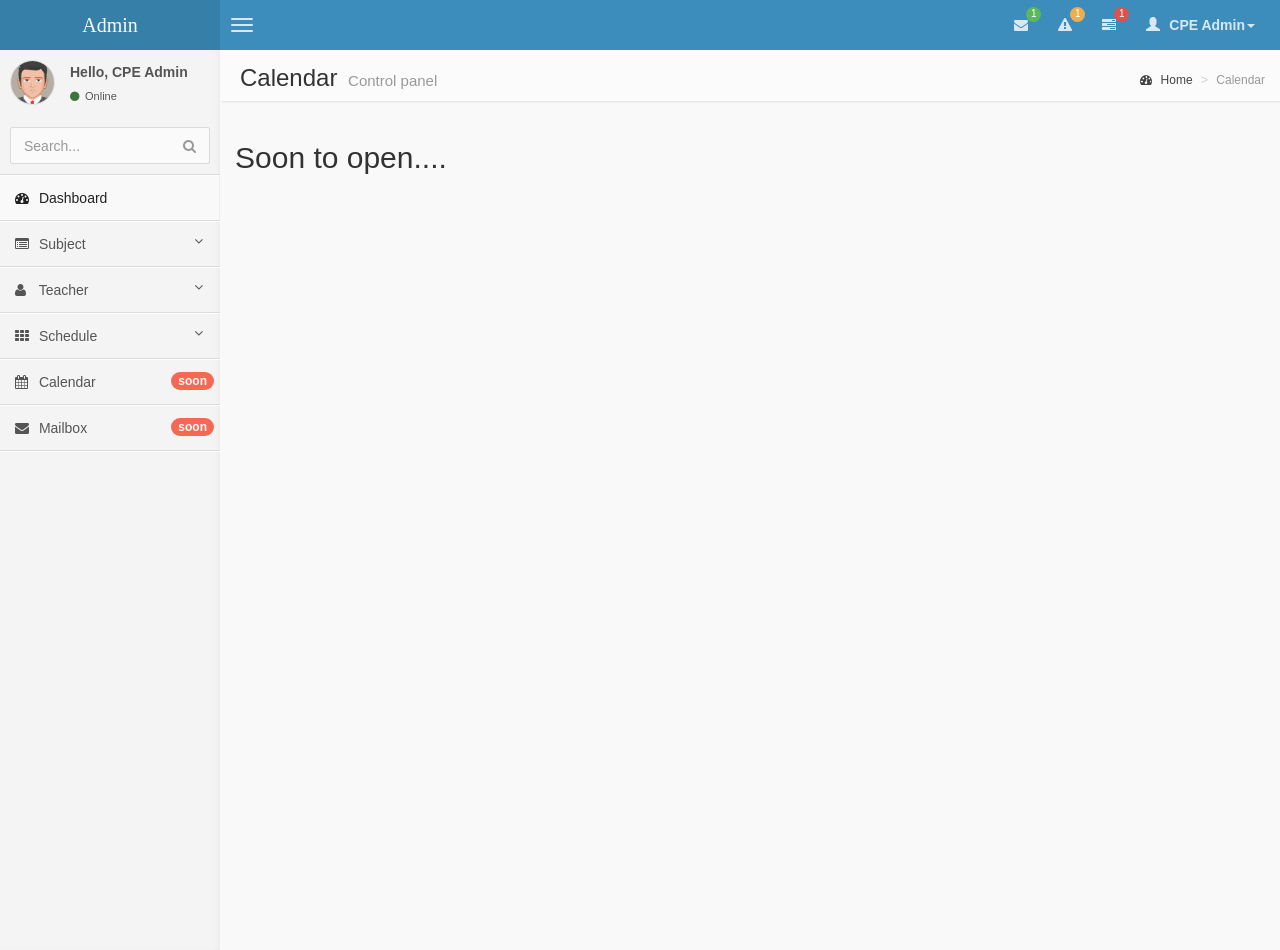
==== commit 55d106d6: "Edit on Tabs" ====
--- a/pages/calendar.html
+++ b/pages/calendar.html
@@ -155,9 +155,9 @@
                             </a>
                         </li>
                         <li>
-                            <a href="#">
+                            <a href="#" onClick="displayTab(0)">
                                 <i class="fa fa-list-alt"></i> <span>Subject</span>
-                                <i class="fa fa-angle-left pull-right"></i>
+                                <i class="fa fa-angle-down pull-right"></i>
                             </a> 
                             <ul class="treeview-menu">
                               <li><a href="../index.html"><i class="fa fa-angle-double-right"></i> Create Subject</a></li>
@@ -165,21 +165,21 @@
                             </ul>
                         </li>
                         <li class="treeview">
-                            <a href="#">
+                            <a href="#" onClick="displayTab(1)">
                                 <i class="fa fa-user"></i>
                                 <span>Teacher</span>
-                                <i class="fa fa-angle-left pull-right"></i>
+                                <i class="fa fa-angle-down pull-right"></i>
                             </a>
                             <ul class="treeview-menu">
-                                <li><a href="../index.html"><i class="fa fa-angle-double-right"></i> Create Teacher</a></li>
+                                <li><a href="../pages/cteacher.html"><i class="fa fa-angle-double-right"></i> Create Teacher</a></li>
                                 <li><a href="../index.html"><i class="fa fa-angle-double-right"></i> Manage Teacher</a></li>
                             </ul>
                         </li>
                         <li class="treeview">
-                            <a href="#">
+                            <a href="#" onClick="displayTab(2)">
                                 <i class="fa fa-th"></i>
                                 <span>Schedule</span>
-                                <i class="fa fa-angle-left pull-right"></i>
+                                <i class="fa fa-angle-down pull-right"></i>
                             </a>
                             <ul class="treeview-menu">
                               <li><a href="../index.html"><i class="fa fa-angle-double-right"></i> Create Room</a></li>
--- a/css/style.css
+++ b/css/style.css
@@ -525,7 +525,7 @@
   width: 20px;
 }
 .sidebar .sidebar-menu .treeview-menu {
-  /*display: none;*/
+  display: none;
   list-style: none;
   padding: 0;
   margin: 0;
